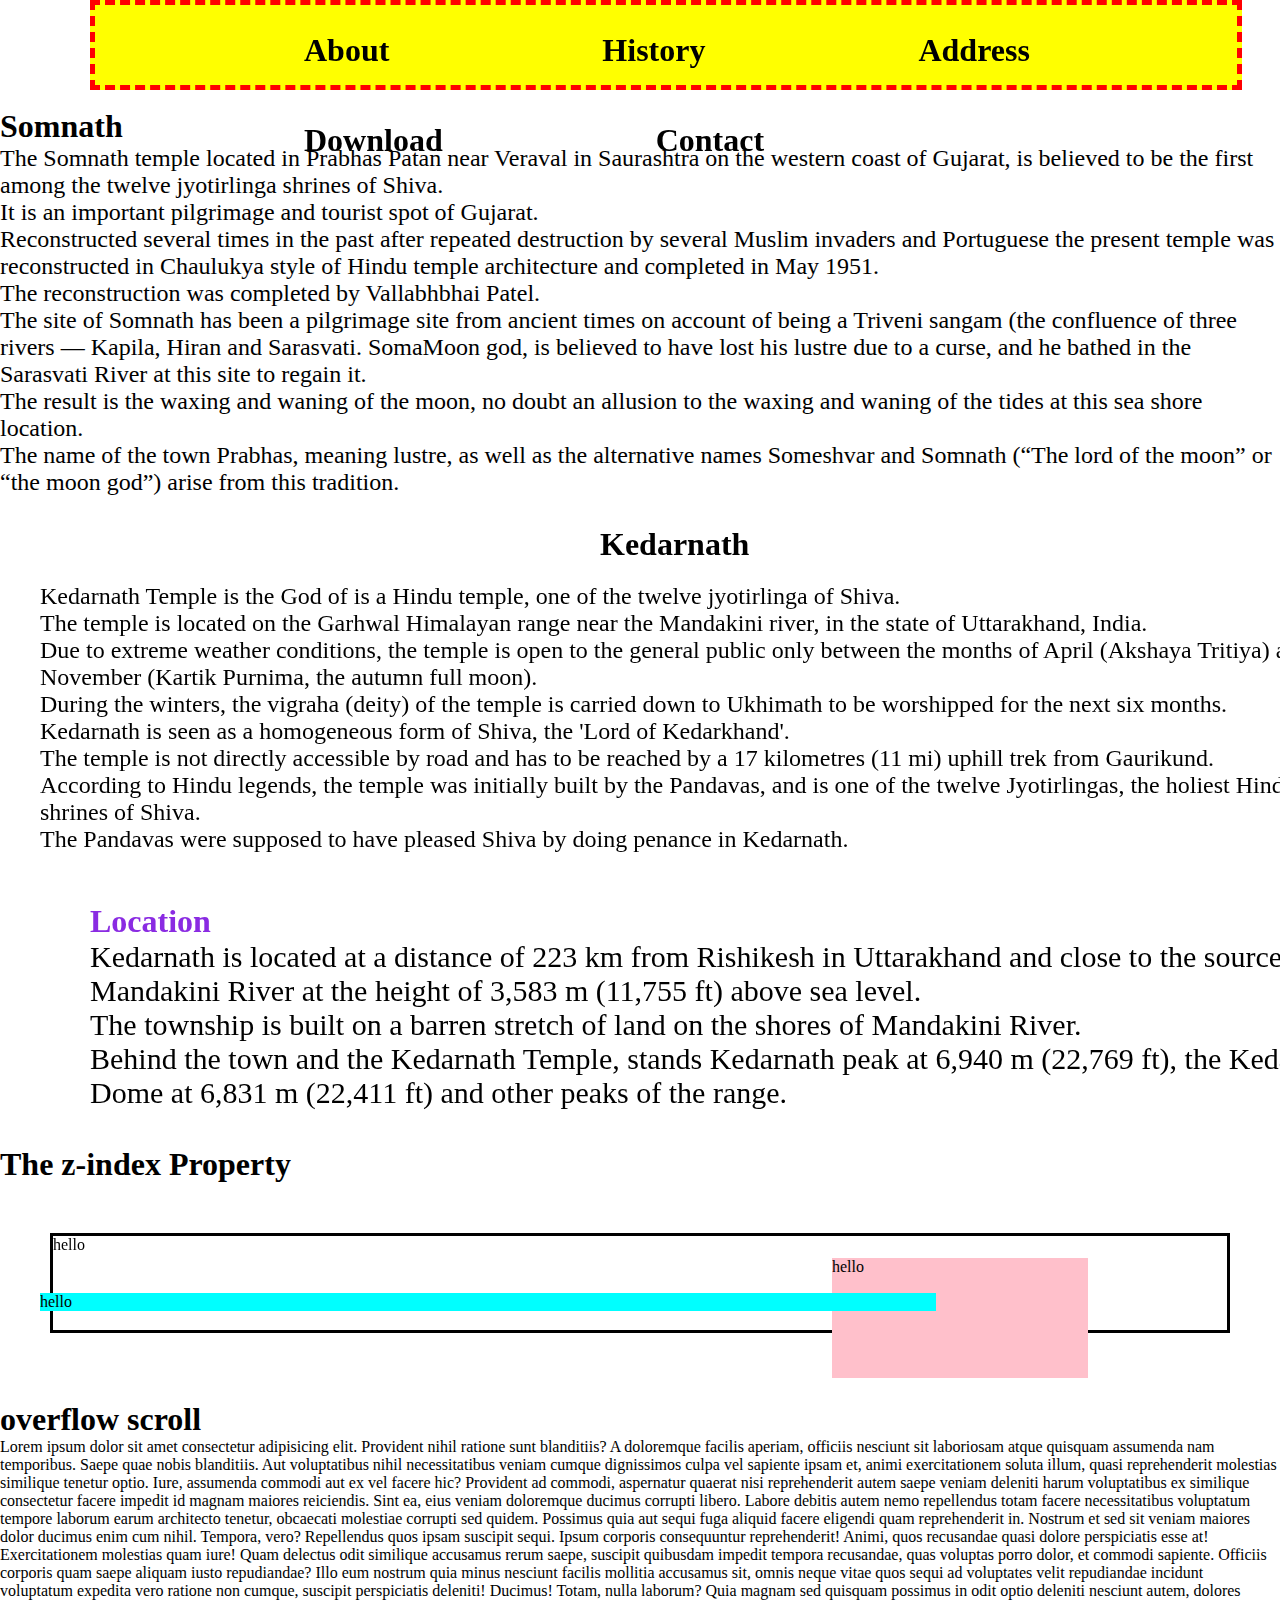
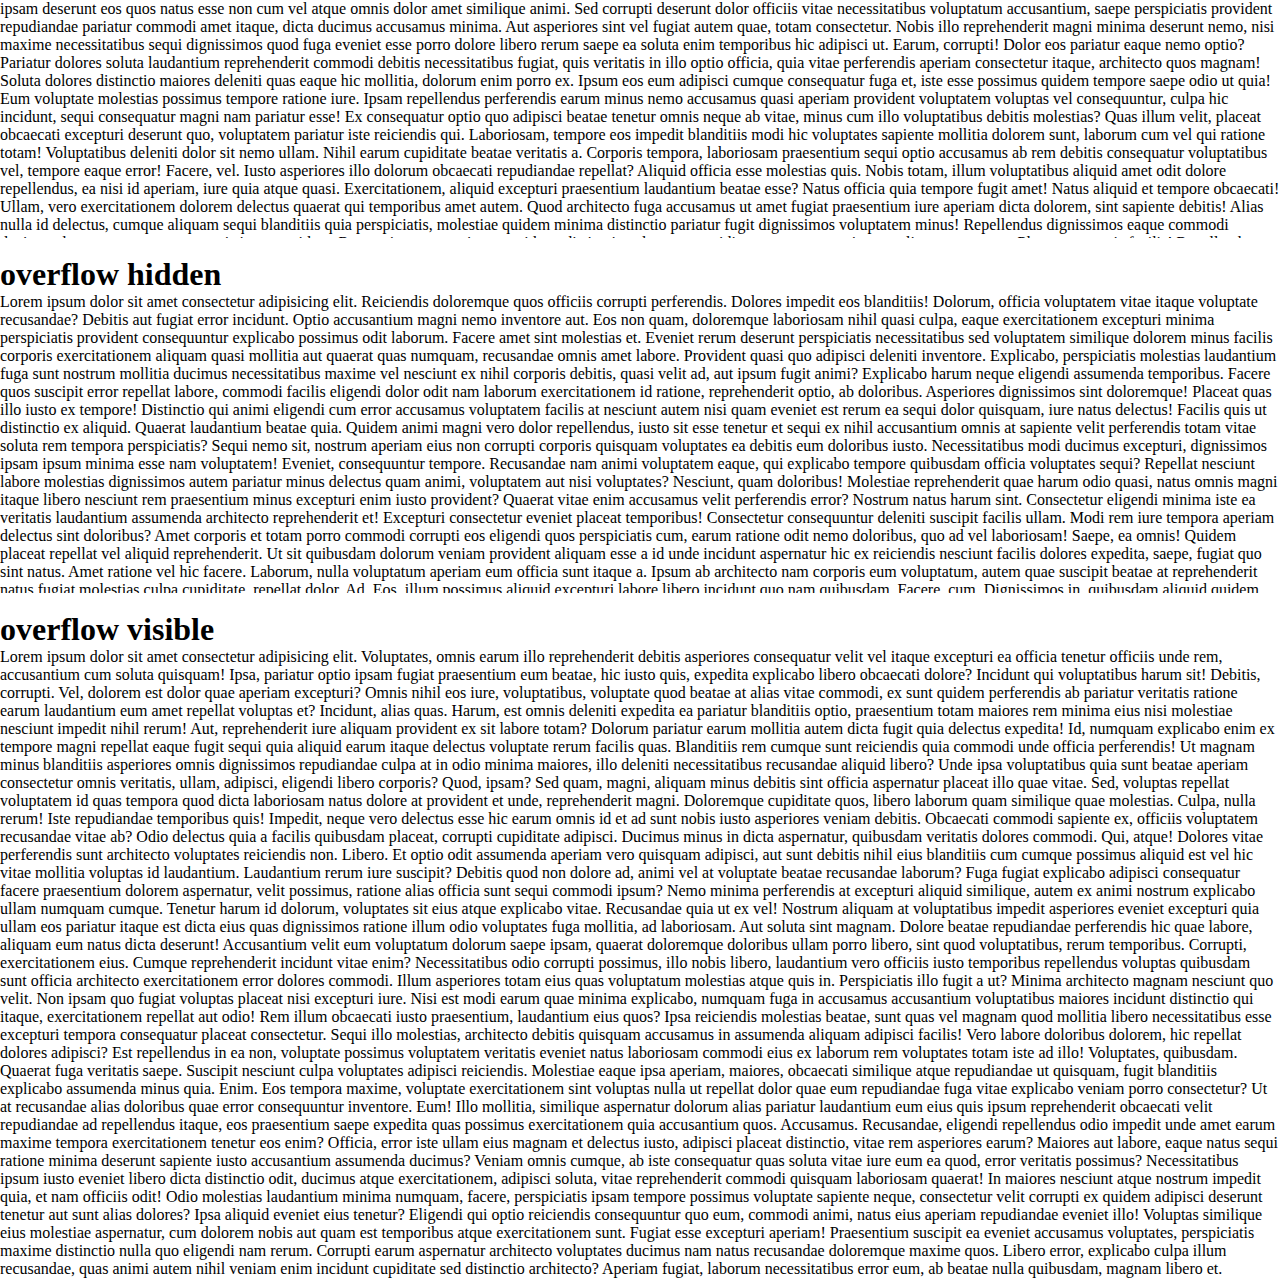
==== index.html @ 22739f43 "first commit" ====
<!DOCTYPE html>
<html lang="en">

<head>
    <meta charset="UTF-8">
    <meta name="viewport" content="width=device-width, initial-scale=1.0">
    <title>Document</title>
    <link rel="stylesheet" href="styles.css">
</head>

<body>
    <div class="navbar">
        <a href="#">About</a>
        <a href="#">History</a>
        <a href="#">Address</a>
        <a href="#">Download</a>
        <a href="#">Contact</a>
    </div>
    <br><br><br><br><br><br>


    <h1>Somnath</h1>
    <div class="main">
        <p>The Somnath temple located in Prabhas Patan near Veraval in Saurashtra on the western coast of Gujarat, is
            believed to be the first among the twelve jyotirlinga shrines of Shiva. <br>It is an important pilgrimage
            and tourist spot of Gujarat. <br>Reconstructed several times in the past after repeated destruction by
            several Muslim invaders and Portuguese the present temple was reconstructed in Chaulukya style of Hindu
            temple architecture and completed in May 1951. <br>The reconstruction was completed by Vallabhbhai Patel.
            <br> The site of Somnath has been a pilgrimage site from ancient times on account of being a Triveni sangam
            (the confluence of three rivers — Kapila, Hiran and Sarasvati. SomaMoon god, is believed to have lost his
            lustre due to a curse, and he bathed in the Sarasvati River at this site to regain it. <br> The result is
            the waxing and waning of the moon, no doubt an allusion to the waxing and waning of the tides at this sea
            shore location. <br>The name of the town Prabhas, meaning lustre, as well as the alternative names Someshvar
            and Somnath (“The lord of the moon” or “the moon god”) arise from this tradition.</p>
    </div>

    <div class="parent">
        <h1>
            Kedarnath

        </h1>


        <p> Kedarnath Temple is the God of is a Hindu temple, one of the twelve jyotirlinga of Shiva. <br>The temple is
            located on the Garhwal Himalayan range near the Mandakini river, in the state of Uttarakhand, India. <br>
            Due to extreme weather conditions, the temple is open to the general public only between the months of April
            (Akshaya Tritiya) and November (Kartik Purnima, the autumn full moon). <br> During the winters, the vigraha
            (deity) of the temple is carried down to Ukhimath to be worshipped for the next six months. Kedarnath is
            seen as a homogeneous form of Shiva, the 'Lord of Kedarkhand'. <br>

            The temple is not directly accessible by road and has to be reached by a 17 kilometres (11 mi) uphill trek
            from Gaurikund. <br> According to Hindu legends, the temple was initially built by the Pandavas, and is one
            of the twelve Jyotirlingas, the holiest Hindu shrines of Shiva. <br> The Pandavas were supposed to have
            pleased Shiva by doing penance in Kedarnath.</p>
    </div>
    <div class="child">
        <h1>Location

        </h1>
        <div class="child1">
            <p>Kedarnath is located at a distance of 223 km from Rishikesh in Uttarakhand and close to the source of the
                Mandakini River at the height of 3,583 m (11,755 ft) above sea level. <br>The township is built on a
                barren stretch of land on the shores of Mandakini River. <br>Behind the town and the Kedarnath Temple,
                stands Kedarnath peak at 6,940 m (22,769 ft), the Kedar Dome at 6,831 m (22,411 ft) and other peaks of
                the range. <br></p>
        </div>






    </div>
    <br><br><br><br><br><br><br><br><br><br><br><br><br><br><br><br><br>

    <h1>The z-index Property</h1>

    <div class="wow">
        <div class="box1">hello</div>
        <div class="box2">hello </div>
        <div class="box3">hello</div>
    </div>
    <br>
    <h1>overflow scroll</h1>
    <div class="sroll">
        <p>Lorem ipsum dolor sit amet consectetur adipisicing elit. Provident nihil ratione sunt blanditiis? A
            doloremque facilis aperiam, officiis nesciunt sit laboriosam atque quisquam assumenda nam temporibus. Saepe
            quae nobis blanditiis.
            Aut voluptatibus nihil necessitatibus veniam cumque dignissimos culpa vel sapiente ipsam et, animi
            exercitationem soluta illum, quasi reprehenderit molestias similique tenetur optio. Iure, assumenda commodi
            aut ex vel facere hic?
            Provident ad commodi, aspernatur quaerat nisi reprehenderit autem saepe veniam deleniti harum voluptatibus
            ex similique consectetur facere impedit id magnam maiores reiciendis. Sint ea, eius veniam doloremque
            ducimus corrupti libero.
            Labore debitis autem nemo repellendus totam facere necessitatibus voluptatum tempore laborum earum
            architecto tenetur, obcaecati molestiae corrupti sed quidem. Possimus quia aut sequi fuga aliquid facere
            eligendi quam reprehenderit in.
            Nostrum et sed sit veniam maiores dolor ducimus enim cum nihil. Tempora, vero? Repellendus quos ipsam
            suscipit sequi. Ipsum corporis consequuntur reprehenderit! Animi, quos recusandae quasi dolore perspiciatis
            esse at!
            Exercitationem molestias quam iure! Quam delectus odit similique accusamus rerum saepe, suscipit quibusdam
            impedit tempora recusandae, quas voluptas porro dolor, et commodi sapiente. Officiis corporis quam saepe
            aliquam iusto repudiandae?
            Illo eum nostrum quia minus nesciunt facilis mollitia accusamus sit, omnis neque vitae quos sequi ad
            voluptates velit repudiandae incidunt voluptatum expedita vero ratione non cumque, suscipit perspiciatis
            deleniti! Ducimus!
            Totam, nulla laborum? Quia magnam sed quisquam possimus in odit optio deleniti nesciunt autem, dolores ipsam
            deserunt eos quos natus esse non cum vel atque omnis dolor amet similique animi.
            Sed corrupti deserunt dolor officiis vitae necessitatibus voluptatum accusantium, saepe perspiciatis
            provident repudiandae pariatur commodi amet itaque, dicta ducimus accusamus minima. Aut asperiores sint vel
            fugiat autem quae, totam consectetur.
            Nobis illo reprehenderit magni minima deserunt nemo, nisi maxime necessitatibus sequi dignissimos quod fuga
            eveniet esse porro dolore libero rerum saepe ea soluta enim temporibus hic adipisci ut. Earum, corrupti!
            Dolor eos pariatur eaque nemo optio? Pariatur dolores soluta laudantium reprehenderit commodi debitis
            necessitatibus fugiat, quis veritatis in illo optio officia, quia vitae perferendis aperiam consectetur
            itaque, architecto quos magnam!
            Soluta dolores distinctio maiores deleniti quas eaque hic mollitia, dolorum enim porro ex. Ipsum eos eum
            adipisci cumque consequatur fuga et, iste esse possimus quidem tempore saepe odio ut quia!
            Eum voluptate molestias possimus tempore ratione iure. Ipsam repellendus perferendis earum minus nemo
            accusamus quasi aperiam provident voluptatem voluptas vel consequuntur, culpa hic incidunt, sequi
            consequatur magni nam pariatur esse!
            Ex consequatur optio quo adipisci beatae tenetur omnis neque ab vitae, minus cum illo voluptatibus debitis
            molestias? Quas illum velit, placeat obcaecati excepturi deserunt quo, voluptatem pariatur iste reiciendis
            qui.
            Laboriosam, tempore eos impedit blanditiis modi hic voluptates sapiente mollitia dolorem sunt, laborum cum
            vel qui ratione totam! Voluptatibus deleniti dolor sit nemo ullam. Nihil earum cupiditate beatae veritatis
            a.
            Corporis tempora, laboriosam praesentium sequi optio accusamus ab rem debitis consequatur voluptatibus vel,
            tempore eaque error! Facere, vel. Iusto asperiores illo dolorum obcaecati repudiandae repellat? Aliquid
            officia esse molestias quis.
            Nobis totam, illum voluptatibus aliquid amet odit dolore repellendus, ea nisi id aperiam, iure quia atque
            quasi. Exercitationem, aliquid excepturi praesentium laudantium beatae esse? Natus officia quia tempore
            fugit amet!
            Natus aliquid et tempore obcaecati! Ullam, vero exercitationem dolorem delectus quaerat qui temporibus amet
            autem. Quod architecto fuga accusamus ut amet fugiat praesentium iure aperiam dicta dolorem, sint sapiente
            debitis!
            Alias nulla id delectus, cumque aliquam sequi blanditiis quia perspiciatis, molestiae quidem minima
            distinctio pariatur fugit dignissimos voluptatem minus! Repellendus dignissimos eaque commodi ducimus
            deserunt natus neque omnis itaque quidem.
            Rem ratione ea aperiam provident, distinctio soluta, est cupiditate vero nostrum itaque, aliquam magnam.
            Placeat, corporis facilis! Repellendus veniam dolorem, deleniti saepe asperiores delectus dignissimos,
            ratione, suscipit neque pariatur recusandae.
            Voluptatem saepe libero quidem soluta ipsam quas deserunt fugit explicabo ipsa eaque ut nihil, similique at
            odio aperiam aliquam necessitatibus illum dolorem. Praesentium, possimus reprehenderit harum necessitatibus
            quidem ratione at.
            Corporis voluptatum iure asperiores obcaecati itaque voluptas nostrum non beatae, optio temporibus alias
            repellat nulla sint maiores accusamus tenetur fuga hic reprehenderit eaque porro doloremque facere
            voluptatem architecto praesentium. Delectus?
            Dolore facere minima assumenda, voluptatem animi in reprehenderit laudantium ut repudiandae, quam iure
            ducimus incidunt dignissimos ad iste quos accusantium architecto quae! Consequatur optio rerum deleniti
            dignissimos vero voluptates dolores.
            Explicabo fugit alias expedita reprehenderit, quibusdam obcaecati sunt eum quidem ipsam recusandae corrupti
            reiciendis. Veritatis iusto possimus magnam in fugit, minus ab commodi facilis expedita iure repudiandae cum
            explicabo alias.
            Suscipit repudiandae illum mollitia eaque placeat repellat, iusto impedit fugit adipisci! Eveniet tempora
            necessitatibus pariatur amet ex. Fugiat fugit ipsum, consequatur velit, fuga distinctio perferendis
            laudantium quis similique dolor debitis?
            Expedita consequuntur dolorum, asperiores placeat sed, tempora accusamus quas at molestiae repellat
            doloremque? Sequi enim nisi dignissimos velit consequatur voluptas in iusto, sapiente laudantium quas optio
            eligendi dolorum! Blanditiis, quisquam.
            Accusantium reprehenderit ut magnam? Fugit natus dicta earum optio laboriosam officia impedit reiciendis
            totam? Est dolore eius, iure voluptatibus omnis aliquam quo fugit atque soluta perferendis eaque quasi, ex
            eligendi!
            Labore ea tenetur sequi qui et repellat eos, rem magnam, maiores possimus natus minus aliquam error porro
            accusamus libero excepturi saepe dicta omnis? Molestiae mollitia odit in et iusto voluptatum?
            Nostrum, modi quae sapiente sed saepe neque magni fugiat nemo voluptates perferendis, nulla fugit quia fuga?
            Eius, repellat enim? Aliquam quae recusandae, iusto porro magnam ipsa praesentium. Quisquam, velit sunt?
            Distinctio in ipsa maxime facilis, explicabo, atque quia, tempore provident neque officia exercitationem
            voluptas animi. Quia asperiores, numquam qui saepe et fuga quasi tenetur explicabo natus quo tempore ipsum
            similique!</p>
    </div>
    
    <br>


    <h1>overflow hidden</h1>
    <div class="hidden">
    <p>Lorem ipsum dolor sit amet consectetur adipisicing elit. Reiciendis doloremque quos officiis corrupti
        perferendis. Dolores impedit eos blanditiis! Dolorum, officia voluptatem vitae itaque voluptate recusandae?
        Debitis aut fugiat error incidunt.
        Optio accusantium magni nemo inventore aut. Eos non quam, doloremque laboriosam nihil quasi culpa, eaque
        exercitationem excepturi minima perspiciatis provident consequuntur explicabo possimus odit laborum. Facere amet
        sint molestias et.
        Eveniet rerum deserunt perspiciatis necessitatibus sed voluptatem similique dolorem minus facilis corporis
        exercitationem aliquam quasi mollitia aut quaerat quas numquam, recusandae omnis amet labore. Provident quasi
        quo adipisci deleniti inventore.
        Explicabo, perspiciatis molestias laudantium fuga sunt nostrum mollitia ducimus necessitatibus maxime vel
        nesciunt ex nihil corporis debitis, quasi velit ad, aut ipsum fugit animi? Explicabo harum neque eligendi
        assumenda temporibus.
        Facere quos suscipit error repellat labore, commodi facilis eligendi dolor odit nam laborum exercitationem id
        ratione, reprehenderit optio, ab doloribus. Asperiores dignissimos sint doloremque! Placeat quas illo iusto ex
        tempore!
        Distinctio qui animi eligendi cum error accusamus voluptatem facilis at nesciunt autem nisi quam eveniet est
        rerum ea sequi dolor quisquam, iure natus delectus! Facilis quis ut distinctio ex aliquid.
        Quaerat laudantium beatae quia. Quidem animi magni vero dolor repellendus, iusto sit esse tenetur et sequi ex
        nihil accusantium omnis at sapiente velit perferendis totam vitae soluta rem tempora perspiciatis?
        Sequi nemo sit, nostrum aperiam eius non corrupti corporis quisquam voluptates ea debitis eum doloribus iusto.
        Necessitatibus modi ducimus excepturi, dignissimos ipsam ipsum minima esse nam voluptatem! Eveniet, consequuntur
        tempore.
        Recusandae nam animi voluptatem eaque, qui explicabo tempore quibusdam officia voluptates sequi? Repellat
        nesciunt labore molestias dignissimos autem pariatur minus delectus quam animi, voluptatem aut nisi voluptates?
        Nesciunt, quam doloribus!
        Molestiae reprehenderit quae harum odio quasi, natus omnis magni itaque libero nesciunt rem praesentium minus
        excepturi enim iusto provident? Quaerat vitae enim accusamus velit perferendis error? Nostrum natus harum sint.
        Consectetur eligendi minima iste ea veritatis laudantium assumenda architecto reprehenderit et! Excepturi
        consectetur eveniet placeat temporibus! Consectetur consequuntur deleniti suscipit facilis ullam. Modi rem iure
        tempora aperiam delectus sint doloribus?
        Amet corporis et totam porro commodi corrupti eos eligendi quos perspiciatis cum, earum ratione odit nemo
        doloribus, quo ad vel laboriosam! Saepe, ea omnis! Quidem placeat repellat vel aliquid reprehenderit.
        Ut sit quibusdam dolorum veniam provident aliquam esse a id unde incidunt aspernatur hic ex reiciendis nesciunt
        facilis dolores expedita, saepe, fugiat quo sint natus. Amet ratione vel hic facere.
        Laborum, nulla voluptatum aperiam eum officia sunt itaque a. Ipsum ab architecto nam corporis eum voluptatum,
        autem quae suscipit beatae at reprehenderit natus fugiat molestias culpa cupiditate, repellat dolor. Ad.
        Eos, illum possimus aliquid excepturi labore libero incidunt quo nam quibusdam. Facere, cum. Dignissimos in,
        quibusdam aliquid quidem omnis hic qui atque distinctio? Commodi, doloremque porro delectus quaerat in velit?
        Quaerat in, excepturi, architecto dicta natus molestias dolore vel et, a amet atque neque? Alias rem odio fugiat
        nulla reiciendis accusantium exercitationem hic, esse inventore doloribus cumque, sit quam itaque!
        Iste temporibus illum itaque id similique aliquid cupiditate incidunt impedit, aspernatur suscipit at natus a
        autem iure voluptates quisquam commodi tenetur. Quis laborum, cupiditate qui sed voluptatem nesciunt! Hic, sunt.
        Tempore amet odio deserunt magni unde, placeat commodi necessitatibus, enim iusto ipsum deleniti consectetur
        sint accusamus aperiam pariatur quo praesentium! Iusto quasi autem eos quia ex praesentium, aliquam tenetur
        nihil.
        Nam suscipit sunt fugit unde perferendis, obcaecati pariatur laudantium neque nemo, dignissimos distinctio ab
        ducimus ad assumenda possimus vel dolore. Modi alias quia aliquid vel, ratione quo vero quam rem!
        Tenetur quam provident delectus? Deserunt repudiandae vitae optio exercitationem pariatur cumque quis omnis nam
        rem placeat doloremque non esse a magnam quod expedita at nulla, voluptates laborum veniam amet alias.
        Voluptate ullam odio molestiae quia asperiores eveniet tenetur? Adipisci accusamus harum nihil et expedita
        minima deserunt. Adipisci est eaque hic nam quaerat? Sapiente cupiditate quo id impedit labore velit! Est?
        In expedita sunt aliquam incidunt necessitatibus quod, tenetur saepe cupiditate minima vitae? Veritatis
        blanditiis distinctio, molestiae repellendus nesciunt atque voluptatum, magnam laboriosam vero aspernatur
        deserunt voluptatibus, et fugiat expedita ipsa?
        Soluta nostrum labore aliquid ipsa qui totam accusantium ut officiis consequatur fugit mollitia voluptatibus
        illo placeat culpa eveniet omnis ab laudantium sequi obcaecati at, cupiditate harum ex eligendi. Iure, aperiam?
        Laboriosam sunt nam maxime iure sit quos quibusdam magnam minus nulla dignissimos cum tenetur pariatur dicta
        sequi enim similique reiciendis, delectus repudiandae! Sed expedita iure modi in dolor eum eius.
        A sint dignissimos rem ullam rerum, quisquam quibusdam sed aliquid necessitatibus adipisci ut sapiente ducimus
        totam voluptas repudiandae beatae assumenda nihil, magni voluptate omnis nemo quaerat. Voluptates dolorum esse
        quaerat.
        Numquam nobis corporis dignissimos quas esse eos sit adipisci. Quas, culpa iure mollitia odit officiis quidem
        numquam laborum dolore delectus. Aliquam corrupti amet animi quaerat quod iste! Sint, officia possimus.
        Fugit modi aliquam adipisci quisquam voluptatibus quibusdam quae soluta ipsum nemo rerum reiciendis eligendi
        molestiae debitis laborum magni, magnam expedita ea dicta cum nam exercitationem? Exercitationem, nesciunt. At,
        corrupti eaque.
        Possimus, autem distinctio sit saepe ipsum tempore ducimus officiis in dolor excepturi ut non culpa quo tempora
        quam nam molestiae ipsa totam enim inventore! Exercitationem at doloribus consequuntur illum culpa.
        Eos accusamus error ullam maxime porro illum quis dicta hic corporis, suscipit repellat ea reprehenderit beatae
        perspiciatis optio nisi ipsa veritatis architecto mollitia, alias exercitationem blanditiis aut. Facere,
        deserunt voluptas.
        Fugiat, similique autem cum eos expedita debitis animi adipisci totam sunt placeat possimus sapiente quam
        assumenda cupiditate praesentium accusamus, aperiam repellat voluptates nam. Aperiam modi sit, quibusdam quidem
        quas voluptatibus!</p>
       </div> </body>
       <br>

       <h1>overflow  visible

       </h1>
       <div class="visible">
        <p>Lorem ipsum dolor sit amet consectetur adipisicing elit. Voluptates, omnis earum illo reprehenderit debitis asperiores consequatur velit vel itaque excepturi ea officia tenetur officiis unde rem, accusantium cum soluta quisquam!
        Ipsa, pariatur optio ipsam fugiat praesentium eum beatae, hic iusto quis, expedita explicabo libero obcaecati dolore? Incidunt qui voluptatibus harum sit! Debitis, corrupti. Vel, dolorem est dolor quae aperiam excepturi?
        Omnis nihil eos iure, voluptatibus, voluptate quod beatae at alias vitae commodi, ex sunt quidem perferendis ab pariatur veritatis ratione earum laudantium eum amet repellat voluptas et? Incidunt, alias quas.
        Harum, est omnis deleniti expedita ea pariatur blanditiis optio, praesentium totam maiores rem minima eius nisi molestiae nesciunt impedit nihil rerum! Aut, reprehenderit iure aliquam provident ex sit labore totam?
        Dolorum pariatur earum mollitia autem dicta fugit quia delectus expedita! Id, numquam explicabo enim ex tempore magni repellat eaque fugit sequi quia aliquid earum itaque delectus voluptate rerum facilis quas.
        Blanditiis rem cumque sunt reiciendis quia commodi unde officia perferendis! Ut magnam minus blanditiis asperiores omnis dignissimos repudiandae culpa at in odio minima maiores, illo deleniti necessitatibus recusandae aliquid libero?
        Unde ipsa voluptatibus quia sunt beatae aperiam consectetur omnis veritatis, ullam, adipisci, eligendi libero corporis? Quod, ipsam? Sed quam, magni, aliquam minus debitis sint officia aspernatur placeat illo quae vitae.
        Sed, voluptas repellat voluptatem id quas tempora quod dicta laboriosam natus dolore at provident et unde, reprehenderit magni. Doloremque cupiditate quos, libero laborum quam similique quae molestias. Culpa, nulla rerum!
        Iste repudiandae temporibus quis! Impedit, neque vero delectus esse hic earum omnis id et ad sunt nobis iusto asperiores veniam debitis. Obcaecati commodi sapiente ex, officiis voluptatem recusandae vitae ab?
        Odio delectus quia a facilis quibusdam placeat, corrupti cupiditate adipisci. Ducimus minus in dicta aspernatur, quibusdam veritatis dolores commodi. Qui, atque! Dolores vitae perferendis sunt architecto voluptates reiciendis non. Libero.
        Et optio odit assumenda aperiam vero quisquam adipisci, aut sunt debitis nihil eius blanditiis cum cumque possimus aliquid est vel hic vitae mollitia voluptas id laudantium. Laudantium rerum iure suscipit?
        Debitis quod non dolore ad, animi vel at voluptate beatae recusandae laborum? Fuga fugiat explicabo adipisci consequatur facere praesentium dolorem aspernatur, velit possimus, ratione alias officia sunt sequi commodi ipsum?
        Nemo minima perferendis at excepturi aliquid similique, autem ex animi nostrum explicabo ullam numquam cumque. Tenetur harum id dolorum, voluptates sit eius atque explicabo vitae. Recusandae quia ut ex vel!
        Nostrum aliquam at voluptatibus impedit asperiores eveniet excepturi quia ullam eos pariatur itaque est dicta eius quas dignissimos ratione illum odio voluptates fuga mollitia, ad laboriosam. Aut soluta sint magnam.
        Dolore beatae repudiandae perferendis hic quae labore, aliquam eum natus dicta deserunt! Accusantium velit eum voluptatum dolorum saepe ipsam, quaerat doloremque doloribus ullam porro libero, sint quod voluptatibus, rerum temporibus.
        Corrupti, exercitationem eius. Cumque reprehenderit incidunt vitae enim? Necessitatibus odio corrupti possimus, illo nobis libero, laudantium vero officiis iusto temporibus repellendus voluptas quibusdam sunt officia architecto exercitationem error dolores commodi.
        Illum asperiores totam eius quas voluptatum molestias atque quis in. Perspiciatis illo fugit a ut? Minima architecto magnam nesciunt quo velit. Non ipsam quo fugiat voluptas placeat nisi excepturi iure.
        Nisi est modi earum quae minima explicabo, numquam fuga in accusamus accusantium voluptatibus maiores incidunt distinctio qui itaque, exercitationem repellat aut odio! Rem illum obcaecati iusto praesentium, laudantium eius quos?
        Ipsa reiciendis molestias beatae, sunt quas vel magnam quod mollitia libero necessitatibus esse excepturi tempora consequatur placeat consectetur. Sequi illo molestias, architecto debitis quisquam accusamus in assumenda aliquam adipisci facilis!
        Vero labore doloribus dolorem, hic repellat dolores adipisci? Est repellendus in ea non, voluptate possimus voluptatem veritatis eveniet natus laboriosam commodi eius ex laborum rem voluptates totam iste ad illo!
        Voluptates, quibusdam. Quaerat fuga veritatis saepe. Suscipit nesciunt culpa voluptates adipisci reiciendis. Molestiae eaque ipsa aperiam, maiores, obcaecati similique atque repudiandae ut quisquam, fugit blanditiis explicabo assumenda minus quia. Enim.
        Eos tempora maxime, voluptate exercitationem sint voluptas nulla ut repellat dolor quae eum repudiandae fuga vitae explicabo veniam porro consectetur? Ut at recusandae alias doloribus quae error consequuntur inventore. Eum!
        Illo mollitia, similique aspernatur dolorum alias pariatur laudantium eum eius quis ipsum reprehenderit obcaecati velit repudiandae ad repellendus itaque, eos praesentium saepe expedita quas possimus exercitationem quia accusantium quos. Accusamus.
        Recusandae, eligendi repellendus odio impedit unde amet earum maxime tempora exercitationem tenetur eos enim? Officia, error iste ullam eius magnam et delectus iusto, adipisci placeat distinctio, vitae rem asperiores earum?
        Maiores aut labore, eaque natus sequi ratione minima deserunt sapiente iusto accusantium assumenda ducimus? Veniam omnis cumque, ab iste consequatur quas soluta vitae iure eum ea quod, error veritatis possimus?
        Necessitatibus ipsum iusto eveniet libero dicta distinctio odit, ducimus atque exercitationem, adipisci soluta, vitae reprehenderit commodi quisquam laboriosam quaerat! In maiores nesciunt atque nostrum impedit quia, et nam officiis odit!
        Odio molestias laudantium minima numquam, facere, perspiciatis ipsam tempore possimus voluptate sapiente neque, consectetur velit corrupti ex quidem adipisci deserunt tenetur aut sunt alias dolores? Ipsa aliquid eveniet eius tenetur?
        Eligendi qui optio reiciendis consequuntur quo eum, commodi animi, natus eius aperiam repudiandae eveniet illo! Voluptas similique eius molestiae aspernatur, cum dolorem nobis aut quam est temporibus atque exercitationem sunt.
        Fugiat esse excepturi aperiam! Praesentium suscipit ea eveniet accusamus voluptates, perspiciatis maxime distinctio nulla quo eligendi nam rerum. Corrupti earum aspernatur architecto voluptates ducimus nam natus recusandae doloremque maxime quos.
        Libero error, explicabo culpa illum recusandae, quas animi autem nihil veniam enim incidunt cupiditate sed distinctio architecto? Aperiam fugiat, laborum necessitatibus error eum, ab beatae nulla quibusdam, magnam libero et.</p>
       </div>
</html>
---- styles.css ----
*{margin: 0px;
padding: 0px;
box-sizing: border-box;}
.navbar {
    width: 90%;
    height: 90px;
    background-color: yellow;
position: fixed;
top: 0px;
left: 90px;
right: 20px;
border: 5px red dashed;
}
 
.navbar a{text-decoration: none;
text-align: center;font-size: xx-large;
margin-left: 209px;line-height: 90px;color: black;font-weight: 600; }




.main p {
    position: static;
    font-size: 20px;
    top: 20px;
    font-size: x-large;
}

.parent p {
    position: relative;
    top: 50px;
    left: 40px;
    font-size: x-large;
}

.parent h1 {
    position: relative;
    left: 600px;
    top: 30px;
}

.child {
    position: relative;
    top: 100px;
    left: 90px;
}

.child .child1 {
    position: absolute;
}

.child .child1 p {
    font-size: 30px;
    ;
}




.child h1 {
    font-size: xx-large;
    font-weight: 600;
    color: blueviolet;
}
.wow {
    position: relative;
  }
  
  .box1 {
    position: relative;
    z-index: 1;
    border: solid;
    height: 100px;
    margin: 50px;
  }
  
  .box2 {
    position: absolute;
    z-index: 2;
    background: pink;
    width: 20%;
    left: 65%;
    top: 25px;
    height: 120px;
    
  }
  
  .box3 {
    position: absolute;
    z-index: 3;
    background: cyan;
    width: 70%;
    left: 40px;
    top: 60px;
  }


  .hidden p{height: 300px;
width: 100%;
overflow: hidden;}

.sroll p{width: 100%;
    height: 400px;
    overflow: scroll;
}
.visible p {width: 100%;
height: 10pxpx;
overflow: visible;}
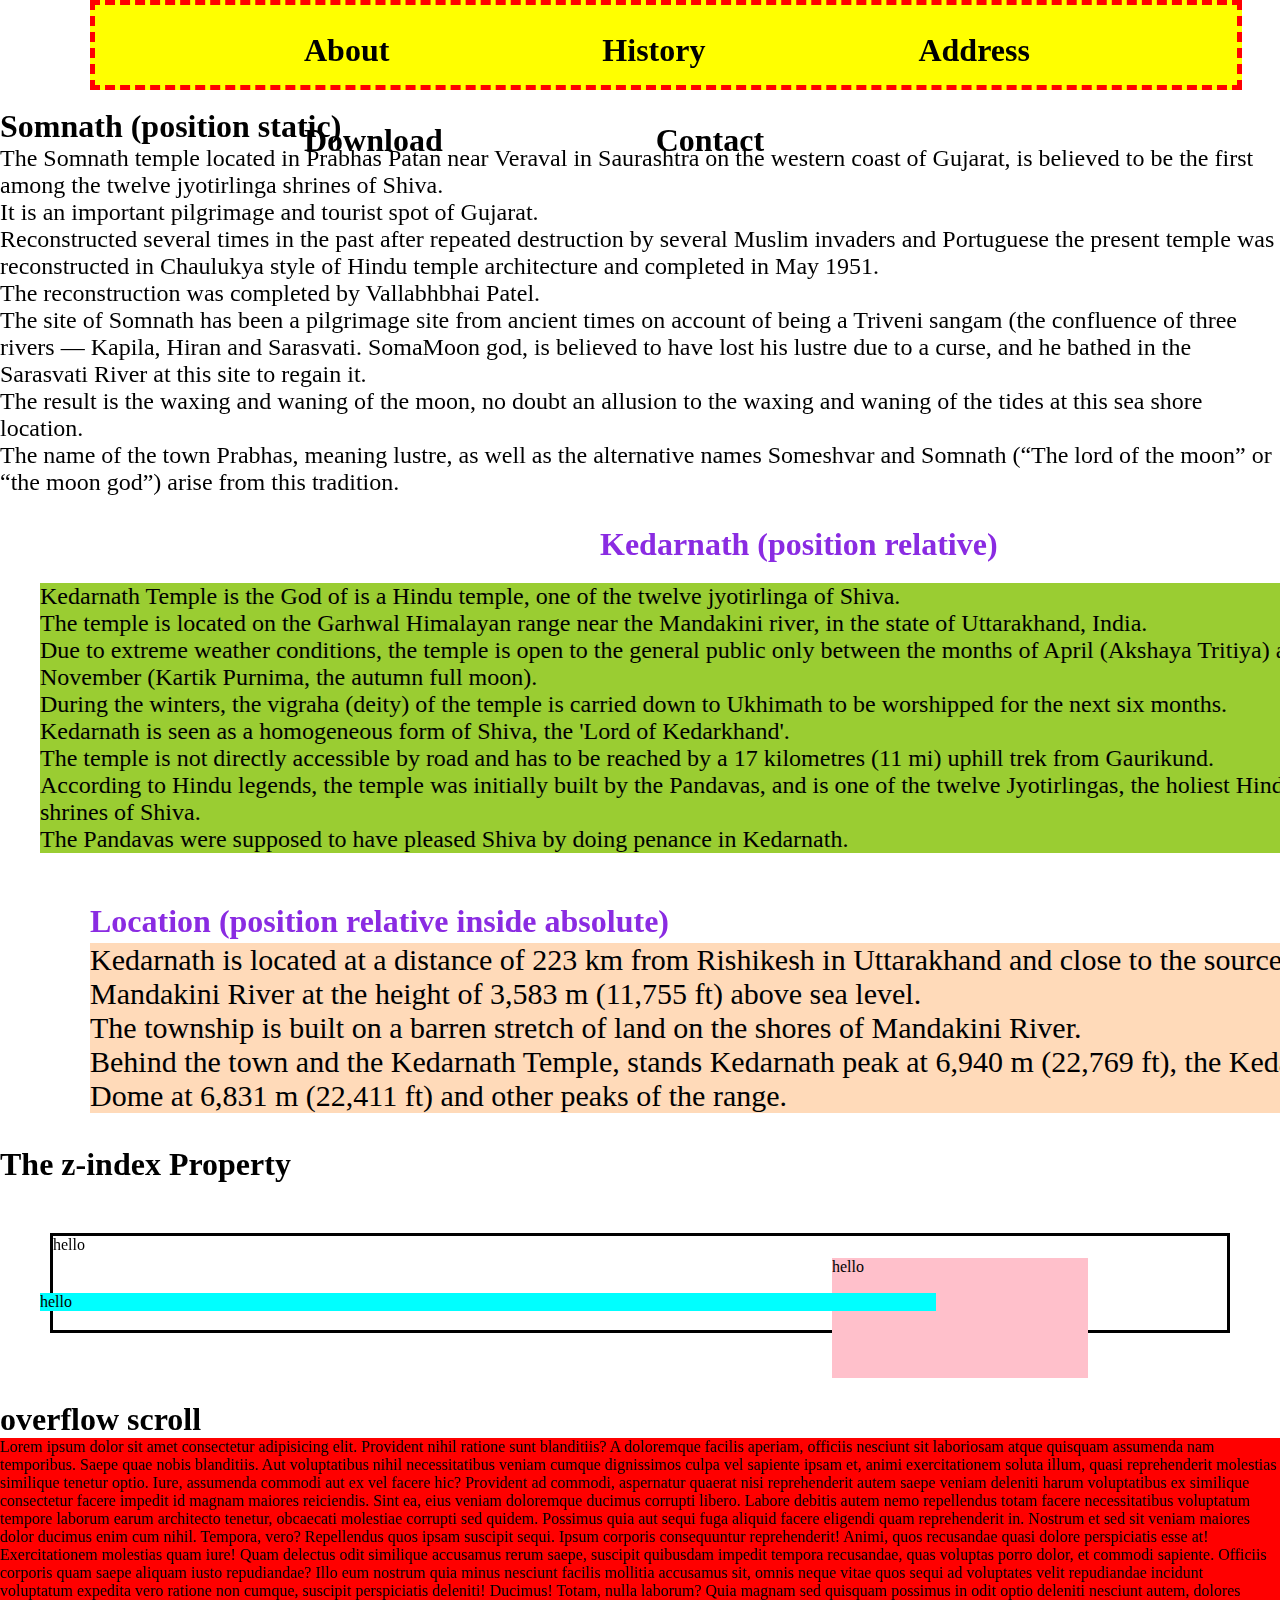
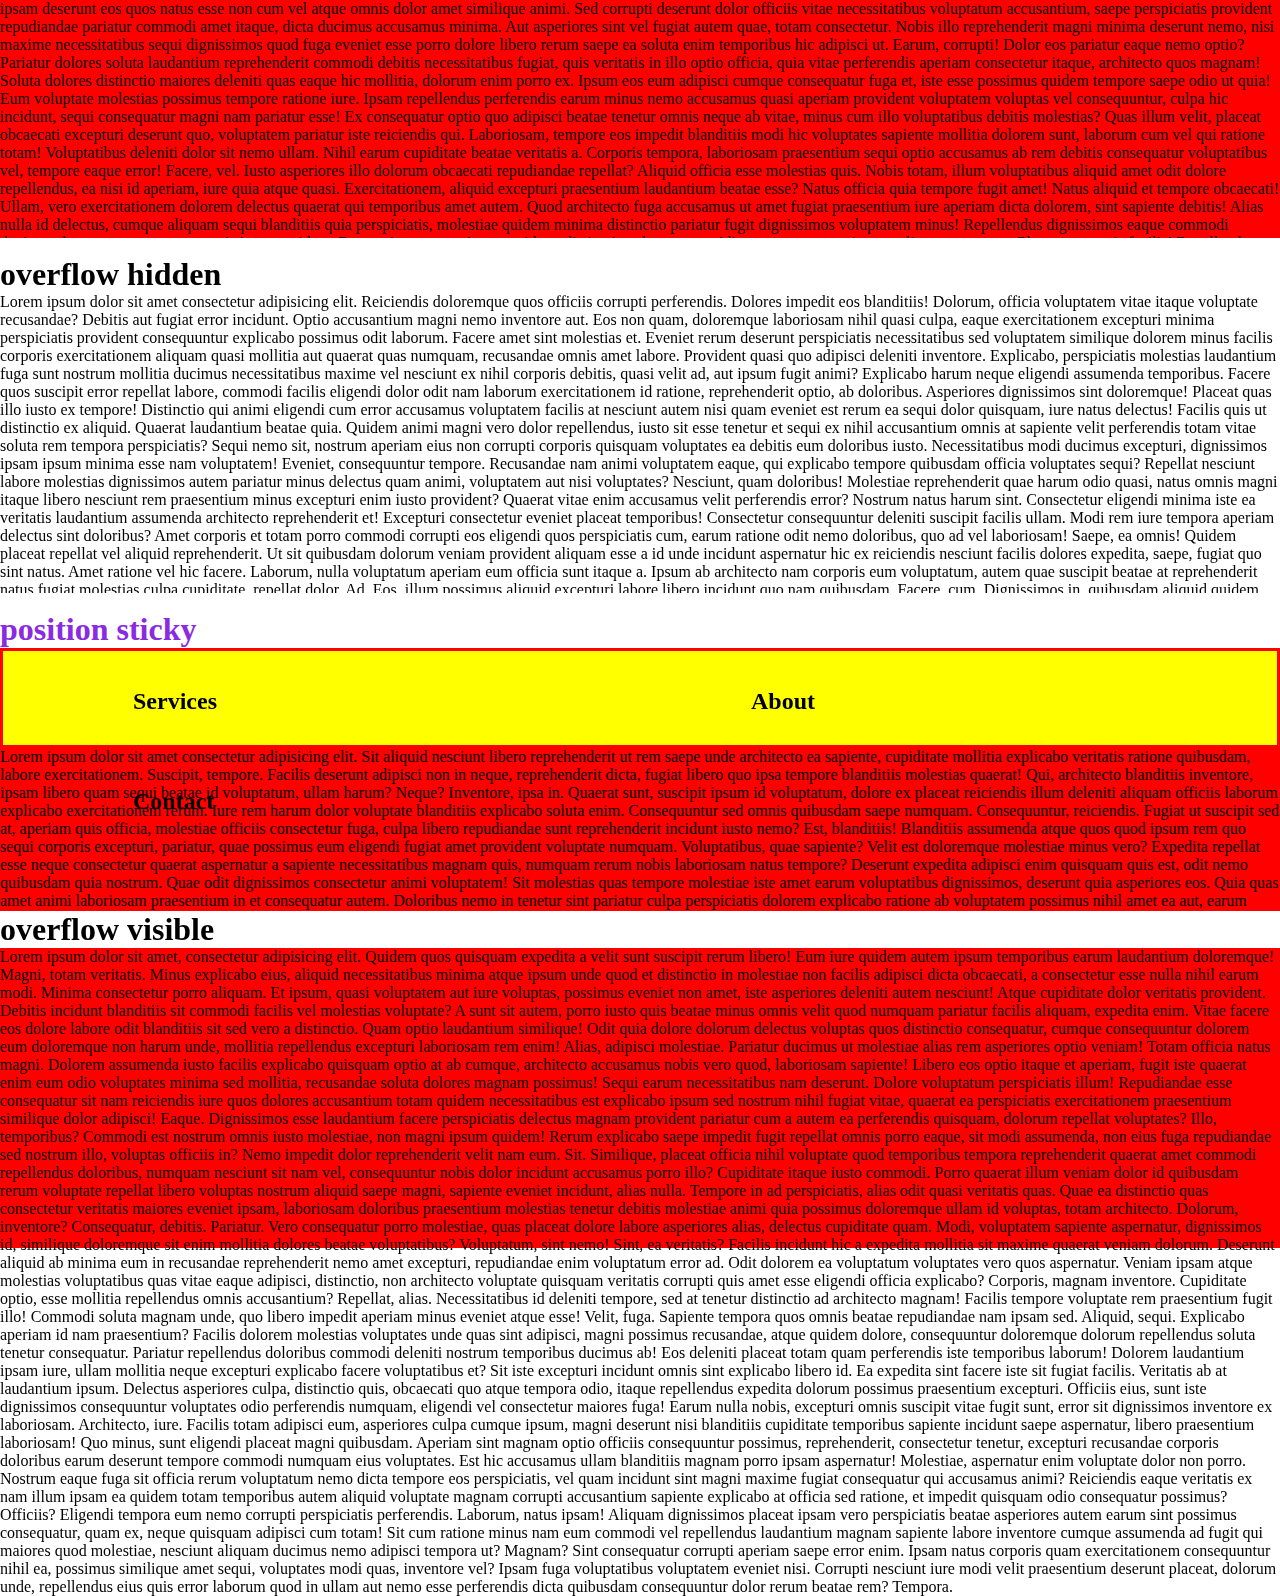
==== commit ae169915: "changes" ====
--- a/index.html
+++ b/index.html
@@ -9,6 +9,7 @@
 </head>
 
 <body>
+
     <div class="navbar">
         <a href="#">About</a>
         <a href="#">History</a>
@@ -19,7 +20,7 @@
     <br><br><br><br><br><br>
 
 
-    <h1>Somnath</h1>
+    <h1>Somnath (position static)</h1>
     <div class="main">
         <p>The Somnath temple located in Prabhas Patan near Veraval in Saurashtra on the western coast of Gujarat, is
             believed to be the first among the twelve jyotirlinga shrines of Shiva. <br>It is an important pilgrimage
@@ -31,12 +32,13 @@
             lustre due to a curse, and he bathed in the Sarasvati River at this site to regain it. <br> The result is
             the waxing and waning of the moon, no doubt an allusion to the waxing and waning of the tides at this sea
             shore location. <br>The name of the town Prabhas, meaning lustre, as well as the alternative names Someshvar
-            and Somnath (“The lord of the moon” or “the moon god”) arise from this tradition.</p>
+            and Somnath (“The lord of the moon” or “the moon god”) arise from this tradition.
+        </p>
     </div>
 
     <div class="parent">
         <h1>
-            Kedarnath
+            Kedarnath (position relative)
 
         </h1>
 
@@ -54,7 +56,7 @@
             pleased Shiva by doing penance in Kedarnath.</p>
     </div>
     <div class="child">
-        <h1>Location
+        <h1>Location (position relative inside absolute)
 
         </h1>
         <div class="child1">
@@ -169,125 +171,484 @@
             voluptas animi. Quia asperiores, numquam qui saepe et fuga quasi tenetur explicabo natus quo tempore ipsum
             similique!</p>
     </div>
-    
+
     <br>
 
 
     <h1>overflow hidden</h1>
     <div class="hidden">
-    <p>Lorem ipsum dolor sit amet consectetur adipisicing elit. Reiciendis doloremque quos officiis corrupti
-        perferendis. Dolores impedit eos blanditiis! Dolorum, officia voluptatem vitae itaque voluptate recusandae?
-        Debitis aut fugiat error incidunt.
-        Optio accusantium magni nemo inventore aut. Eos non quam, doloremque laboriosam nihil quasi culpa, eaque
-        exercitationem excepturi minima perspiciatis provident consequuntur explicabo possimus odit laborum. Facere amet
-        sint molestias et.
-        Eveniet rerum deserunt perspiciatis necessitatibus sed voluptatem similique dolorem minus facilis corporis
-        exercitationem aliquam quasi mollitia aut quaerat quas numquam, recusandae omnis amet labore. Provident quasi
-        quo adipisci deleniti inventore.
-        Explicabo, perspiciatis molestias laudantium fuga sunt nostrum mollitia ducimus necessitatibus maxime vel
-        nesciunt ex nihil corporis debitis, quasi velit ad, aut ipsum fugit animi? Explicabo harum neque eligendi
-        assumenda temporibus.
-        Facere quos suscipit error repellat labore, commodi facilis eligendi dolor odit nam laborum exercitationem id
-        ratione, reprehenderit optio, ab doloribus. Asperiores dignissimos sint doloremque! Placeat quas illo iusto ex
-        tempore!
-        Distinctio qui animi eligendi cum error accusamus voluptatem facilis at nesciunt autem nisi quam eveniet est
-        rerum ea sequi dolor quisquam, iure natus delectus! Facilis quis ut distinctio ex aliquid.
-        Quaerat laudantium beatae quia. Quidem animi magni vero dolor repellendus, iusto sit esse tenetur et sequi ex
-        nihil accusantium omnis at sapiente velit perferendis totam vitae soluta rem tempora perspiciatis?
-        Sequi nemo sit, nostrum aperiam eius non corrupti corporis quisquam voluptates ea debitis eum doloribus iusto.
-        Necessitatibus modi ducimus excepturi, dignissimos ipsam ipsum minima esse nam voluptatem! Eveniet, consequuntur
-        tempore.
-        Recusandae nam animi voluptatem eaque, qui explicabo tempore quibusdam officia voluptates sequi? Repellat
-        nesciunt labore molestias dignissimos autem pariatur minus delectus quam animi, voluptatem aut nisi voluptates?
-        Nesciunt, quam doloribus!
-        Molestiae reprehenderit quae harum odio quasi, natus omnis magni itaque libero nesciunt rem praesentium minus
-        excepturi enim iusto provident? Quaerat vitae enim accusamus velit perferendis error? Nostrum natus harum sint.
-        Consectetur eligendi minima iste ea veritatis laudantium assumenda architecto reprehenderit et! Excepturi
-        consectetur eveniet placeat temporibus! Consectetur consequuntur deleniti suscipit facilis ullam. Modi rem iure
-        tempora aperiam delectus sint doloribus?
-        Amet corporis et totam porro commodi corrupti eos eligendi quos perspiciatis cum, earum ratione odit nemo
-        doloribus, quo ad vel laboriosam! Saepe, ea omnis! Quidem placeat repellat vel aliquid reprehenderit.
-        Ut sit quibusdam dolorum veniam provident aliquam esse a id unde incidunt aspernatur hic ex reiciendis nesciunt
-        facilis dolores expedita, saepe, fugiat quo sint natus. Amet ratione vel hic facere.
-        Laborum, nulla voluptatum aperiam eum officia sunt itaque a. Ipsum ab architecto nam corporis eum voluptatum,
-        autem quae suscipit beatae at reprehenderit natus fugiat molestias culpa cupiditate, repellat dolor. Ad.
-        Eos, illum possimus aliquid excepturi labore libero incidunt quo nam quibusdam. Facere, cum. Dignissimos in,
-        quibusdam aliquid quidem omnis hic qui atque distinctio? Commodi, doloremque porro delectus quaerat in velit?
-        Quaerat in, excepturi, architecto dicta natus molestias dolore vel et, a amet atque neque? Alias rem odio fugiat
-        nulla reiciendis accusantium exercitationem hic, esse inventore doloribus cumque, sit quam itaque!
-        Iste temporibus illum itaque id similique aliquid cupiditate incidunt impedit, aspernatur suscipit at natus a
-        autem iure voluptates quisquam commodi tenetur. Quis laborum, cupiditate qui sed voluptatem nesciunt! Hic, sunt.
-        Tempore amet odio deserunt magni unde, placeat commodi necessitatibus, enim iusto ipsum deleniti consectetur
-        sint accusamus aperiam pariatur quo praesentium! Iusto quasi autem eos quia ex praesentium, aliquam tenetur
-        nihil.
-        Nam suscipit sunt fugit unde perferendis, obcaecati pariatur laudantium neque nemo, dignissimos distinctio ab
-        ducimus ad assumenda possimus vel dolore. Modi alias quia aliquid vel, ratione quo vero quam rem!
-        Tenetur quam provident delectus? Deserunt repudiandae vitae optio exercitationem pariatur cumque quis omnis nam
-        rem placeat doloremque non esse a magnam quod expedita at nulla, voluptates laborum veniam amet alias.
-        Voluptate ullam odio molestiae quia asperiores eveniet tenetur? Adipisci accusamus harum nihil et expedita
-        minima deserunt. Adipisci est eaque hic nam quaerat? Sapiente cupiditate quo id impedit labore velit! Est?
-        In expedita sunt aliquam incidunt necessitatibus quod, tenetur saepe cupiditate minima vitae? Veritatis
-        blanditiis distinctio, molestiae repellendus nesciunt atque voluptatum, magnam laboriosam vero aspernatur
-        deserunt voluptatibus, et fugiat expedita ipsa?
-        Soluta nostrum labore aliquid ipsa qui totam accusantium ut officiis consequatur fugit mollitia voluptatibus
-        illo placeat culpa eveniet omnis ab laudantium sequi obcaecati at, cupiditate harum ex eligendi. Iure, aperiam?
-        Laboriosam sunt nam maxime iure sit quos quibusdam magnam minus nulla dignissimos cum tenetur pariatur dicta
-        sequi enim similique reiciendis, delectus repudiandae! Sed expedita iure modi in dolor eum eius.
-        A sint dignissimos rem ullam rerum, quisquam quibusdam sed aliquid necessitatibus adipisci ut sapiente ducimus
-        totam voluptas repudiandae beatae assumenda nihil, magni voluptate omnis nemo quaerat. Voluptates dolorum esse
-        quaerat.
-        Numquam nobis corporis dignissimos quas esse eos sit adipisci. Quas, culpa iure mollitia odit officiis quidem
-        numquam laborum dolore delectus. Aliquam corrupti amet animi quaerat quod iste! Sint, officia possimus.
-        Fugit modi aliquam adipisci quisquam voluptatibus quibusdam quae soluta ipsum nemo rerum reiciendis eligendi
-        molestiae debitis laborum magni, magnam expedita ea dicta cum nam exercitationem? Exercitationem, nesciunt. At,
-        corrupti eaque.
-        Possimus, autem distinctio sit saepe ipsum tempore ducimus officiis in dolor excepturi ut non culpa quo tempora
-        quam nam molestiae ipsa totam enim inventore! Exercitationem at doloribus consequuntur illum culpa.
-        Eos accusamus error ullam maxime porro illum quis dicta hic corporis, suscipit repellat ea reprehenderit beatae
-        perspiciatis optio nisi ipsa veritatis architecto mollitia, alias exercitationem blanditiis aut. Facere,
-        deserunt voluptas.
-        Fugiat, similique autem cum eos expedita debitis animi adipisci totam sunt placeat possimus sapiente quam
-        assumenda cupiditate praesentium accusamus, aperiam repellat voluptates nam. Aperiam modi sit, quibusdam quidem
-        quas voluptatibus!</p>
-       </div> </body>
-       <br>
-
-       <h1>overflow  visible
+        <p>Lorem ipsum dolor sit amet consectetur adipisicing elit. Reiciendis doloremque quos officiis corrupti
+            perferendis. Dolores impedit eos blanditiis! Dolorum, officia voluptatem vitae itaque voluptate recusandae?
+            Debitis aut fugiat error incidunt.
+            Optio accusantium magni nemo inventore aut. Eos non quam, doloremque laboriosam nihil quasi culpa, eaque
+            exercitationem excepturi minima perspiciatis provident consequuntur explicabo possimus odit laborum. Facere
+            amet
+            sint molestias et.
+            Eveniet rerum deserunt perspiciatis necessitatibus sed voluptatem similique dolorem minus facilis corporis
+            exercitationem aliquam quasi mollitia aut quaerat quas numquam, recusandae omnis amet labore. Provident
+            quasi
+            quo adipisci deleniti inventore.
+            Explicabo, perspiciatis molestias laudantium fuga sunt nostrum mollitia ducimus necessitatibus maxime vel
+            nesciunt ex nihil corporis debitis, quasi velit ad, aut ipsum fugit animi? Explicabo harum neque eligendi
+            assumenda temporibus.
+            Facere quos suscipit error repellat labore, commodi facilis eligendi dolor odit nam laborum exercitationem
+            id
+            ratione, reprehenderit optio, ab doloribus. Asperiores dignissimos sint doloremque! Placeat quas illo iusto
+            ex
+            tempore!
+            Distinctio qui animi eligendi cum error accusamus voluptatem facilis at nesciunt autem nisi quam eveniet est
+            rerum ea sequi dolor quisquam, iure natus delectus! Facilis quis ut distinctio ex aliquid.
+            Quaerat laudantium beatae quia. Quidem animi magni vero dolor repellendus, iusto sit esse tenetur et sequi
+            ex
+            nihil accusantium omnis at sapiente velit perferendis totam vitae soluta rem tempora perspiciatis?
+            Sequi nemo sit, nostrum aperiam eius non corrupti corporis quisquam voluptates ea debitis eum doloribus
+            iusto.
+            Necessitatibus modi ducimus excepturi, dignissimos ipsam ipsum minima esse nam voluptatem! Eveniet,
+            consequuntur
+            tempore.
+            Recusandae nam animi voluptatem eaque, qui explicabo tempore quibusdam officia voluptates sequi? Repellat
+            nesciunt labore molestias dignissimos autem pariatur minus delectus quam animi, voluptatem aut nisi
+            voluptates?
+            Nesciunt, quam doloribus!
+            Molestiae reprehenderit quae harum odio quasi, natus omnis magni itaque libero nesciunt rem praesentium
+            minus
+            excepturi enim iusto provident? Quaerat vitae enim accusamus velit perferendis error? Nostrum natus harum
+            sint.
+            Consectetur eligendi minima iste ea veritatis laudantium assumenda architecto reprehenderit et! Excepturi
+            consectetur eveniet placeat temporibus! Consectetur consequuntur deleniti suscipit facilis ullam. Modi rem
+            iure
+            tempora aperiam delectus sint doloribus?
+            Amet corporis et totam porro commodi corrupti eos eligendi quos perspiciatis cum, earum ratione odit nemo
+            doloribus, quo ad vel laboriosam! Saepe, ea omnis! Quidem placeat repellat vel aliquid reprehenderit.
+            Ut sit quibusdam dolorum veniam provident aliquam esse a id unde incidunt aspernatur hic ex reiciendis
+            nesciunt
+            facilis dolores expedita, saepe, fugiat quo sint natus. Amet ratione vel hic facere.
+            Laborum, nulla voluptatum aperiam eum officia sunt itaque a. Ipsum ab architecto nam corporis eum
+            voluptatum,
+            autem quae suscipit beatae at reprehenderit natus fugiat molestias culpa cupiditate, repellat dolor. Ad.
+            Eos, illum possimus aliquid excepturi labore libero incidunt quo nam quibusdam. Facere, cum. Dignissimos in,
+            quibusdam aliquid quidem omnis hic qui atque distinctio? Commodi, doloremque porro delectus quaerat in
+            velit?
+            Quaerat in, excepturi, architecto dicta natus molestias dolore vel et, a amet atque neque? Alias rem odio
+            fugiat
+            nulla reiciendis accusantium exercitationem hic, esse inventore doloribus cumque, sit quam itaque!
+            Iste temporibus illum itaque id similique aliquid cupiditate incidunt impedit, aspernatur suscipit at natus
+            a
+            autem iure voluptates quisquam commodi tenetur. Quis laborum, cupiditate qui sed voluptatem nesciunt! Hic,
+            sunt.
+            Tempore amet odio deserunt magni unde, placeat commodi necessitatibus, enim iusto ipsum deleniti consectetur
+            sint accusamus aperiam pariatur quo praesentium! Iusto quasi autem eos quia ex praesentium, aliquam tenetur
+            nihil.
+            Nam suscipit sunt fugit unde perferendis, obcaecati pariatur laudantium neque nemo, dignissimos distinctio
+            ab
+            ducimus ad assumenda possimus vel dolore. Modi alias quia aliquid vel, ratione quo vero quam rem!
+            Tenetur quam provident delectus? Deserunt repudiandae vitae optio exercitationem pariatur cumque quis omnis
+            nam
+            rem placeat doloremque non esse a magnam quod expedita at nulla, voluptates laborum veniam amet alias.
+            Voluptate ullam odio molestiae quia asperiores eveniet tenetur? Adipisci accusamus harum nihil et expedita
+            minima deserunt. Adipisci est eaque hic nam quaerat? Sapiente cupiditate quo id impedit labore velit! Est?
+            In expedita sunt aliquam incidunt necessitatibus quod, tenetur saepe cupiditate minima vitae? Veritatis
+            blanditiis distinctio, molestiae repellendus nesciunt atque voluptatum, magnam laboriosam vero aspernatur
+            deserunt voluptatibus, et fugiat expedita ipsa?
+            Soluta nostrum labore aliquid ipsa qui totam accusantium ut officiis consequatur fugit mollitia voluptatibus
+            illo placeat culpa eveniet omnis ab laudantium sequi obcaecati at, cupiditate harum ex eligendi. Iure,
+            aperiam?
+            Laboriosam sunt nam maxime iure sit quos quibusdam magnam minus nulla dignissimos cum tenetur pariatur dicta
+            sequi enim similique reiciendis, delectus repudiandae! Sed expedita iure modi in dolor eum eius.
+            A sint dignissimos rem ullam rerum, quisquam quibusdam sed aliquid necessitatibus adipisci ut sapiente
+            ducimus
+            totam voluptas repudiandae beatae assumenda nihil, magni voluptate omnis nemo quaerat. Voluptates dolorum
+            esse
+            quaerat.
+            Numquam nobis corporis dignissimos quas esse eos sit adipisci. Quas, culpa iure mollitia odit officiis
+            quidem
+            numquam laborum dolore delectus. Aliquam corrupti amet animi quaerat quod iste! Sint, officia possimus.
+            Fugit modi aliquam adipisci quisquam voluptatibus quibusdam quae soluta ipsum nemo rerum reiciendis eligendi
+            molestiae debitis laborum magni, magnam expedita ea dicta cum nam exercitationem? Exercitationem, nesciunt.
+            At,
+            corrupti eaque.
+            Possimus, autem distinctio sit saepe ipsum tempore ducimus officiis in dolor excepturi ut non culpa quo
+            tempora
+            quam nam molestiae ipsa totam enim inventore! Exercitationem at doloribus consequuntur illum culpa.
+            Eos accusamus error ullam maxime porro illum quis dicta hic corporis, suscipit repellat ea reprehenderit
+            beatae
+            perspiciatis optio nisi ipsa veritatis architecto mollitia, alias exercitationem blanditiis aut. Facere,
+            deserunt voluptas.
+            Fugiat, similique autem cum eos expedita debitis animi adipisci totam sunt placeat possimus sapiente quam
+            assumenda cupiditate praesentium accusamus, aperiam repellat voluptates nam. Aperiam modi sit, quibusdam
+            quidem
+            quas voluptatibus!</p>
+    </div>
+</body>
+<br>
+
+<!-- <h1>overflow  visible
 
        </h1>
        <div class="visible">
-        <p>Lorem ipsum dolor sit amet consectetur adipisicing elit. Voluptates, omnis earum illo reprehenderit debitis asperiores consequatur velit vel itaque excepturi ea officia tenetur officiis unde rem, accusantium cum soluta quisquam!
-        Ipsa, pariatur optio ipsam fugiat praesentium eum beatae, hic iusto quis, expedita explicabo libero obcaecati dolore? Incidunt qui voluptatibus harum sit! Debitis, corrupti. Vel, dolorem est dolor quae aperiam excepturi?
-        Omnis nihil eos iure, voluptatibus, voluptate quod beatae at alias vitae commodi, ex sunt quidem perferendis ab pariatur veritatis ratione earum laudantium eum amet repellat voluptas et? Incidunt, alias quas.
-        Harum, est omnis deleniti expedita ea pariatur blanditiis optio, praesentium totam maiores rem minima eius nisi molestiae nesciunt impedit nihil rerum! Aut, reprehenderit iure aliquam provident ex sit labore totam?
-        Dolorum pariatur earum mollitia autem dicta fugit quia delectus expedita! Id, numquam explicabo enim ex tempore magni repellat eaque fugit sequi quia aliquid earum itaque delectus voluptate rerum facilis quas.
-        Blanditiis rem cumque sunt reiciendis quia commodi unde officia perferendis! Ut magnam minus blanditiis asperiores omnis dignissimos repudiandae culpa at in odio minima maiores, illo deleniti necessitatibus recusandae aliquid libero?
-        Unde ipsa voluptatibus quia sunt beatae aperiam consectetur omnis veritatis, ullam, adipisci, eligendi libero corporis? Quod, ipsam? Sed quam, magni, aliquam minus debitis sint officia aspernatur placeat illo quae vitae.
-        Sed, voluptas repellat voluptatem id quas tempora quod dicta laboriosam natus dolore at provident et unde, reprehenderit magni. Doloremque cupiditate quos, libero laborum quam similique quae molestias. Culpa, nulla rerum!
-        Iste repudiandae temporibus quis! Impedit, neque vero delectus esse hic earum omnis id et ad sunt nobis iusto asperiores veniam debitis. Obcaecati commodi sapiente ex, officiis voluptatem recusandae vitae ab?
-        Odio delectus quia a facilis quibusdam placeat, corrupti cupiditate adipisci. Ducimus minus in dicta aspernatur, quibusdam veritatis dolores commodi. Qui, atque! Dolores vitae perferendis sunt architecto voluptates reiciendis non. Libero.
-        Et optio odit assumenda aperiam vero quisquam adipisci, aut sunt debitis nihil eius blanditiis cum cumque possimus aliquid est vel hic vitae mollitia voluptas id laudantium. Laudantium rerum iure suscipit?
-        Debitis quod non dolore ad, animi vel at voluptate beatae recusandae laborum? Fuga fugiat explicabo adipisci consequatur facere praesentium dolorem aspernatur, velit possimus, ratione alias officia sunt sequi commodi ipsum?
-        Nemo minima perferendis at excepturi aliquid similique, autem ex animi nostrum explicabo ullam numquam cumque. Tenetur harum id dolorum, voluptates sit eius atque explicabo vitae. Recusandae quia ut ex vel!
-        Nostrum aliquam at voluptatibus impedit asperiores eveniet excepturi quia ullam eos pariatur itaque est dicta eius quas dignissimos ratione illum odio voluptates fuga mollitia, ad laboriosam. Aut soluta sint magnam.
-        Dolore beatae repudiandae perferendis hic quae labore, aliquam eum natus dicta deserunt! Accusantium velit eum voluptatum dolorum saepe ipsam, quaerat doloremque doloribus ullam porro libero, sint quod voluptatibus, rerum temporibus.
-        Corrupti, exercitationem eius. Cumque reprehenderit incidunt vitae enim? Necessitatibus odio corrupti possimus, illo nobis libero, laudantium vero officiis iusto temporibus repellendus voluptas quibusdam sunt officia architecto exercitationem error dolores commodi.
-        Illum asperiores totam eius quas voluptatum molestias atque quis in. Perspiciatis illo fugit a ut? Minima architecto magnam nesciunt quo velit. Non ipsam quo fugiat voluptas placeat nisi excepturi iure.
-        Nisi est modi earum quae minima explicabo, numquam fuga in accusamus accusantium voluptatibus maiores incidunt distinctio qui itaque, exercitationem repellat aut odio! Rem illum obcaecati iusto praesentium, laudantium eius quos?
-        Ipsa reiciendis molestias beatae, sunt quas vel magnam quod mollitia libero necessitatibus esse excepturi tempora consequatur placeat consectetur. Sequi illo molestias, architecto debitis quisquam accusamus in assumenda aliquam adipisci facilis!
-        Vero labore doloribus dolorem, hic repellat dolores adipisci? Est repellendus in ea non, voluptate possimus voluptatem veritatis eveniet natus laboriosam commodi eius ex laborum rem voluptates totam iste ad illo!
-        Voluptates, quibusdam. Quaerat fuga veritatis saepe. Suscipit nesciunt culpa voluptates adipisci reiciendis. Molestiae eaque ipsa aperiam, maiores, obcaecati similique atque repudiandae ut quisquam, fugit blanditiis explicabo assumenda minus quia. Enim.
-        Eos tempora maxime, voluptate exercitationem sint voluptas nulla ut repellat dolor quae eum repudiandae fuga vitae explicabo veniam porro consectetur? Ut at recusandae alias doloribus quae error consequuntur inventore. Eum!
-        Illo mollitia, similique aspernatur dolorum alias pariatur laudantium eum eius quis ipsum reprehenderit obcaecati velit repudiandae ad repellendus itaque, eos praesentium saepe expedita quas possimus exercitationem quia accusantium quos. Accusamus.
-        Recusandae, eligendi repellendus odio impedit unde amet earum maxime tempora exercitationem tenetur eos enim? Officia, error iste ullam eius magnam et delectus iusto, adipisci placeat distinctio, vitae rem asperiores earum?
-        Maiores aut labore, eaque natus sequi ratione minima deserunt sapiente iusto accusantium assumenda ducimus? Veniam omnis cumque, ab iste consequatur quas soluta vitae iure eum ea quod, error veritatis possimus?
-        Necessitatibus ipsum iusto eveniet libero dicta distinctio odit, ducimus atque exercitationem, adipisci soluta, vitae reprehenderit commodi quisquam laboriosam quaerat! In maiores nesciunt atque nostrum impedit quia, et nam officiis odit!
-        Odio molestias laudantium minima numquam, facere, perspiciatis ipsam tempore possimus voluptate sapiente neque, consectetur velit corrupti ex quidem adipisci deserunt tenetur aut sunt alias dolores? Ipsa aliquid eveniet eius tenetur?
-        Eligendi qui optio reiciendis consequuntur quo eum, commodi animi, natus eius aperiam repudiandae eveniet illo! Voluptas similique eius molestiae aspernatur, cum dolorem nobis aut quam est temporibus atque exercitationem sunt.
-        Fugiat esse excepturi aperiam! Praesentium suscipit ea eveniet accusamus voluptates, perspiciatis maxime distinctio nulla quo eligendi nam rerum. Corrupti earum aspernatur architecto voluptates ducimus nam natus recusandae doloremque maxime quos.
-        Libero error, explicabo culpa illum recusandae, quas animi autem nihil veniam enim incidunt cupiditate sed distinctio architecto? Aperiam fugiat, laborum necessitatibus error eum, ab beatae nulla quibusdam, magnam libero et.</p>
-       </div>
-</html>
-
-
-    +        <p>Lorem ipsum dolor sit amet, consectetur adipisicing elit. Quidem quos quisquam expedita a velit sunt suscipit rerum libero! Eum iure quidem autem ipsum temporibus earum laudantium doloremque! Magni, totam veritatis.
+        Minus explicabo eius, aliquid necessitatibus minima atque ipsum unde quod et distinctio in molestiae non facilis adipisci dicta obcaecati, a consectetur esse nulla nihil earum modi. Minima consectetur porro aliquam.
+        Et ipsum, quasi voluptatem aut iure voluptas, possimus eveniet non amet, iste asperiores deleniti autem nesciunt! Atque cupiditate dolor veritatis provident. Debitis incidunt blanditiis sit commodi facilis vel molestias voluptate?
+        A sunt sit autem, porro iusto quis beatae minus omnis velit quod numquam pariatur facilis aliquam, expedita enim. Vitae facere eos dolore labore odit blanditiis sit sed vero a distinctio.
+        Quam optio laudantium similique! Odit quia dolore dolorum delectus voluptas quos distinctio consequatur, cumque consequuntur dolorem eum doloremque non harum unde, mollitia repellendus excepturi laboriosam rem enim! Alias, adipisci molestiae.
+        Pariatur ducimus ut molestiae alias rem asperiores optio veniam! Totam officia natus magni. Dolorem assumenda iusto facilis explicabo quisquam optio at ab cumque, architecto accusamus nobis vero quod, laboriosam sapiente!
+        Libero eos optio itaque et aperiam, fugit iste quaerat enim eum odio voluptates minima sed mollitia, recusandae soluta dolores magnam possimus! Sequi earum necessitatibus nam deserunt. Dolore voluptatum perspiciatis illum!
+        Repudiandae esse consequatur sit nam reiciendis iure quos dolores accusantium totam quidem necessitatibus est explicabo ipsum sed nostrum nihil fugiat vitae, quaerat ea perspiciatis exercitationem praesentium similique dolor adipisci! Eaque.
+        Dignissimos esse laudantium facere perspiciatis delectus magnam provident pariatur cum a autem ea perferendis quisquam, dolorum repellat voluptates? Illo, temporibus? Commodi est nostrum omnis iusto molestiae, non magni ipsum quidem!
+        Rerum explicabo saepe impedit fugit repellat omnis porro eaque, sit modi assumenda, non eius fuga repudiandae sed nostrum illo, voluptas officiis in? Nemo impedit dolor reprehenderit velit nam eum. Sit.
+        Similique, placeat officia nihil voluptate quod temporibus tempora reprehenderit quaerat amet commodi repellendus doloribus, numquam nesciunt sit nam vel, consequuntur nobis dolor incidunt accusamus porro illo? Cupiditate itaque iusto commodi.
+        Porro quaerat illum veniam dolor id quibusdam rerum voluptate repellat libero voluptas nostrum aliquid saepe magni, sapiente eveniet incidunt, alias nulla. Tempore in ad perspiciatis, alias odit quasi veritatis quas.
+        Quae ea distinctio quas consectetur veritatis maiores eveniet ipsam, laboriosam doloribus praesentium molestias tenetur debitis molestiae animi quia possimus doloremque ullam id voluptas, totam architecto. Dolorum, inventore? Consequatur, debitis. Pariatur.
+        Vero consequatur porro molestiae, quas placeat dolore labore asperiores alias, delectus cupiditate quam. Modi, voluptatem sapiente aspernatur, dignissimos id, similique doloremque sit enim mollitia dolores beatae voluptatibus? Voluptatum, sint nemo!
+        Sint, ea veritatis? Facilis incidunt hic a expedita mollitia sit maxime quaerat veniam dolorum. Deserunt aliquid ab minima eum in recusandae reprehenderit nemo amet excepturi, repudiandae enim voluptatum error ad.
+        Odit dolorem ea voluptatum voluptates vero quos aspernatur. Veniam ipsam atque molestias voluptatibus quas vitae eaque adipisci, distinctio, non architecto voluptate quisquam veritatis corrupti quis amet esse eligendi officia explicabo?
+        Corporis, magnam inventore. Cupiditate optio, esse mollitia repellendus omnis accusantium? Repellat, alias. Necessitatibus id deleniti tempore, sed at tenetur distinctio ad architecto magnam! Facilis tempore voluptate rem praesentium fugit illo!
+        Commodi soluta magnam unde, quo libero impedit aperiam minus eveniet atque esse! Velit, fuga. Sapiente tempora quos omnis beatae repudiandae nam ipsam sed. Aliquid, sequi. Explicabo aperiam id nam praesentium?
+        Facilis dolorem molestias voluptates unde quas sint adipisci, magni possimus recusandae, atque quidem dolore, consequuntur doloremque dolorum repellendus soluta tenetur consequatur. Pariatur repellendus doloribus commodi deleniti nostrum temporibus ducimus ab!
+        Eos deleniti placeat totam quam perferendis iste temporibus laborum! Dolorem laudantium ipsam iure, ullam mollitia neque excepturi explicabo facere voluptatibus et? Sit iste excepturi incidunt omnis sint explicabo libero id.
+        Ea expedita sint facere iste sit fugiat facilis. Veritatis ab at laudantium ipsum. Delectus asperiores culpa, distinctio quis, obcaecati quo atque tempora odio, itaque repellendus expedita dolorum possimus praesentium excepturi.
+        Officiis eius, sunt iste dignissimos consequuntur voluptates odio perferendis numquam, eligendi vel consectetur maiores fuga! Earum nulla nobis, excepturi omnis suscipit vitae fugit sunt, error sit dignissimos inventore ex laboriosam.
+        Architecto, iure. Facilis totam adipisci eum, asperiores culpa cumque ipsum, magni deserunt nisi blanditiis cupiditate temporibus sapiente incidunt saepe aspernatur, libero praesentium laboriosam! Quo minus, sunt eligendi placeat magni quibusdam.
+        Aperiam sint magnam optio officiis consequuntur possimus, reprehenderit, consectetur tenetur, excepturi recusandae corporis doloribus earum deserunt tempore commodi numquam eius voluptates. Est hic accusamus ullam blanditiis magnam porro ipsam aspernatur!
+        Molestiae, aspernatur enim voluptate dolor non porro. Nostrum eaque fuga sit officia rerum voluptatum nemo dicta tempore eos perspiciatis, vel quam incidunt sint magni maxime fugiat consequatur qui accusamus animi?
+        Reiciendis eaque veritatis ex nam illum ipsam ea quidem totam temporibus autem aliquid voluptate magnam corrupti accusantium sapiente explicabo at officia sed ratione, et impedit quisquam odio consequatur possimus? Officiis?
+        Eligendi tempora eum nemo corrupti perspiciatis perferendis. Laborum, natus ipsam! Aliquam dignissimos placeat ipsam vero perspiciatis beatae asperiores autem earum sint possimus consequatur, quam ex, neque quisquam adipisci cum totam!
+        Sit cum ratione minus nam eum commodi vel repellendus laudantium magnam sapiente labore inventore cumque assumenda ad fugit qui maiores quod molestiae, nesciunt aliquam ducimus nemo adipisci tempora ut? Magnam?
+        Sint consequatur corrupti aperiam saepe error enim. Ipsam natus corporis quam exercitationem consequuntur nihil ea, possimus similique amet sequi, voluptates modi quas, inventore vel? Ipsam fuga voluptatibus voluptatem eveniet nisi.
+        Corrupti nesciunt iure modi velit praesentium deserunt placeat, dolorum unde, repellendus eius quis error laborum quod in ullam aut nemo esse perferendis dicta quibusdam consequuntur dolor rerum beatae rem? Tempora.</p>
+       </div> -->
+
+<div class="fir">
+    <h1 id="fou">position sticky</h1>
+    <div class="long">
+        <a href="#">Services</a>
+        <a href="#">About</a>
+        <a href="#">Contact</a>
+    </div>
+    <p>Lorem ipsum dolor sit amet consectetur adipisicing elit. Sit aliquid nesciunt libero reprehenderit ut rem saepe
+        unde architecto ea sapiente, cupiditate mollitia explicabo veritatis ratione quibusdam, labore exercitationem.
+        Suscipit, tempore.
+        Facilis deserunt adipisci non in neque, reprehenderit dicta, fugiat libero quo ipsa tempore blanditiis molestias
+        quaerat! Qui, architecto blanditiis inventore, ipsam libero quam sequi beatae id voluptatum, ullam harum? Neque?
+        Inventore, ipsa in. Quaerat sunt, suscipit ipsum id voluptatum, dolore ex placeat reiciendis illum deleniti
+        aliquam officiis laborum explicabo exercitationem rerum. Iure rem harum dolor voluptate blanditiis explicabo
+        soluta enim.
+        Consequuntur sed omnis quibusdam saepe numquam. Consequuntur, reiciendis. Fugiat ut suscipit sed at, aperiam
+        quis officia, molestiae officiis consectetur fuga, culpa libero repudiandae sunt reprehenderit incidunt iusto
+        nemo? Est, blanditiis!
+        Blanditiis assumenda atque quos quod ipsum rem quo sequi corporis excepturi, pariatur, quae possimus eum
+        eligendi fugiat amet provident voluptate numquam. Voluptatibus, quae sapiente? Velit est doloremque molestiae
+        minus vero?
+        Expedita repellat esse neque consectetur quaerat aspernatur a sapiente necessitatibus magnam quis, numquam rerum
+        nobis laboriosam natus tempore? Deserunt expedita adipisci enim quisquam quis est, odit nemo quibusdam quia
+        nostrum.
+        Quae odit dignissimos consectetur animi voluptatem! Sit molestias quas tempore molestiae iste amet earum
+        voluptatibus dignissimos, deserunt quia asperiores eos. Quia quas amet animi laboriosam praesentium in et
+        consequatur autem.
+        Doloribus nemo in tenetur sint pariatur culpa perspiciatis dolorem explicabo ratione ab voluptatem possimus
+        nihil amet ea aut, earum repellendus placeat inventore, commodi aspernatur minus. Dolor exercitationem dolorem
+        nobis. Beatae!
+        Facere, labore? Beatae vitae deleniti, ut sequi nostrum dignissimos cumque ullam illum minus aliquam nisi
+        doloribus nam accusantium dolor, blanditiis quia sint dolore doloremque error illo eaque sed sunt reiciendis.
+        Eum eius placeat corrupti molestiae suscipit ut, nobis eveniet repellat odio dolorum aspernatur modi aliquid
+        odit, labore ipsam quod eos minus mollitia? Quisquam, aut adipisci. Excepturi officiis animi consequatur
+        provident.
+        Molestiae in excepturi dolor laborum minus fuga perferendis odio doloribus asperiores! Earum, quo! Totam aliquam
+        adipisci at maxime, quo, vitae ipsum rerum, ex eum sint fugit voluptas eligendi ea aperiam!
+        Temporibus animi maiores unde nulla tempora ratione, quisquam accusamus officia nostrum veritatis nihil sed.
+        Ipsum, sint ut veritatis tempora porro recusandae. Libero rerum optio, soluta porro debitis saepe nulla eaque.
+        Adipisci vitae excepturi quam corporis eaque, fugiat cupiditate nulla, quo tempora delectus sapiente qui placeat
+        repellat quidem pariatur esse nisi itaque numquam. Aut consequuntur fuga harum necessitatibus, similique
+        molestias placeat!
+        Quidem veniam debitis illum, reiciendis mollitia, doloribus nulla iste provident amet consequuntur officiis
+        nobis accusamus aliquam? Earum ex doloribus sed eius animi labore, sint quasi nesciunt, quas unde neque itaque?
+        Molestiae perferendis commodi iure excepturi voluptatibus natus, dignissimos cum vitae quibusdam. Iure dolorem
+        reiciendis, ut doloribus, consequuntur provident blanditiis, quisquam vero quia voluptate enim quas animi.
+        Tempore nihil debitis veniam.
+        Sapiente iure aliquid minima minus reprehenderit, voluptatum voluptate. Expedita, rem pariatur molestias,
+        perferendis eveniet at, sunt quasi iusto officiis nisi consequatur sint error aperiam soluta? Exercitationem
+        sint ad sapiente nobis.
+        Vitae hic eos recusandae soluta delectus officiis nam quis ipsam culpa ab, eligendi facere voluptatum rem vero
+        dignissimos ex! Voluptatum animi aut laudantium eius impedit amet, aliquam itaque odit eaque?
+        Modi ab porro praesentium accusantium dolore amet esse, commodi, ipsum voluptates nobis nostrum aut provident
+        totam. Sunt eaque reiciendis magni est omnis quae expedita nostrum, et obcaecati? Sequi, nesciunt animi!
+        Quisquam fugiat, iste inventore dolores quos accusamus voluptates adipisci autem rem expedita molestiae cum
+        porro minima aspernatur consequuntur voluptas animi repellendus eaque aperiam recusandae vero nesciunt ipsum.
+        Quam, fugit ab?
+        Tempore excepturi doloribus ea dolorum quos accusamus facere rem cumque nam mollitia quasi officia iure
+        explicabo dolore ut repudiandae expedita, inventore aliquid dignissimos enim, quam minima. Deleniti laborum
+        beatae quas?
+        Aliquam itaque quas accusantium officiis quisquam voluptatibus nulla mollitia rem optio animi asperiores sed,
+        veniam error iure similique a quis provident nostrum illum odit. Rerum cum in vel ut repellat!
+        Adipisci officiis optio assumenda quidem, fugit neque id minima facere quia repellendus, praesentium quis odio
+        veniam, consequuntur omnis quisquam ducimus blanditiis dolores hic voluptas ut eveniet. Autem exercitationem ut
+        accusantium!
+        Hic voluptates nisi beatae asperiores praesentium alias sed eveniet, incidunt, suscipit accusantium nostrum
+        nulla possimus aut quas eos provident soluta itaque velit neque mollitia, tenetur cumque ipsam quam deserunt.
+        Ipsa.
+        Atque inventore ipsam in, sapiente accusamus, error eligendi nobis cupiditate nemo porro doloribus saepe
+        voluptatum sint deserunt debitis voluptas ullam officia ea beatae sequi. Deleniti natus iusto vitae animi
+        consequatur!
+        Ipsa, voluptates doloribus nihil aut officiis dicta voluptatum rem adipisci ut numquam eveniet recusandae
+        laborum eos quis laboriosam saepe repellat libero, beatae dolorum nobis quam. Ipsa impedit cumque repellat
+        perspiciatis.
+        Pariatur quidem tempora inventore! A aspernatur ipsa velit obcaecati magnam temporibus, neque ipsam voluptate ad
+        quam animi labore! Exercitationem quis asperiores illo magnam error. Quisquam maiores ipsum culpa itaque
+        reprehenderit.
+        Rerum, deleniti facere tempora blanditiis repellat quae obcaecati adipisci praesentium et officiis dignissimos
+        dolorum quisquam quasi sapiente itaque similique distinctio culpa consequatur quo, cumque dolore laboriosam?
+        Amet fugiat impedit eos.
+        Aliquid ducimus sit odit suscipit, molestias voluptas repellat explicabo aliquam nam mollitia magnam consequatur
+        tempora laborum recusandae ab repudiandae iusto quam dolorem cum ipsum quidem perspiciatis reiciendis?
+        Repellendus, ratione delectus.
+        At inventore eum nihil. Nisi officia voluptatum facere, tenetur nesciunt est omnis, animi labore saepe nemo odio
+        sit illum fugit nam? Culpa quos ullam id distinctio sint rem fuga! Explicabo!
+        Quis aperiam eveniet aut fugiat ab veritatis hic laboriosam in facilis recusandae rem eius sit cupiditate, odio
+        quas praesentium soluta officia tempore consequatur. Delectus maiores, officiis deleniti totam nulla quasi?
+        Error quis facere, earum et atque, voluptatem eveniet nostrum nesciunt quae, iusto sed explicabo? Eos expedita,
+        error esse voluptatem quia possimus sint est omnis molestias facere ducimus ipsam harum dolores!
+        Ad culpa similique explicabo officia facere perferendis nostrum voluptas tempora repellendus hic! Harum odit
+        minus hic. Culpa similique vero, repellat, nisi et vitae, distinctio illum ut illo id possimus omnis!
+        Ipsam, officiis facere dolorem enim commodi ratione nesciunt aut dolores harum debitis voluptatum sed voluptates
+        ipsa ab totam est accusantium iure animi beatae dolor blanditiis obcaecati expedita accusamus aperiam? Beatae?
+        Placeat ab nesciunt ut facere nam alias dicta quas odit. Voluptatem quidem, earum libero est repellendus minima
+        cum ducimus iusto blanditiis debitis, veritatis accusantium mollitia vero! Et, assumenda minus! Natus!
+        Necessitatibus quaerat natus praesentium ipsa maxime in iure ea tenetur aperiam, eligendi ipsam beatae nihil
+        nisi culpa, accusamus libero sint assumenda odio enim tempora! Possimus adipisci voluptas excepturi assumenda
+        incidunt!
+        Id, error quisquam praesentium distinctio sed nostrum animi incidunt sapiente voluptatem, sint fugit fugiat
+        porro. Fugiat officiis atque totam quas recusandae quos saepe quae, dolore veniam ab quia nobis. Magni.
+        Consequatur impedit optio commodi illo sequi voluptatum? Reiciendis iure nesciunt exercitationem cum omnis vel
+        assumenda facere a odit? Quaerat error debitis nobis, deleniti doloribus quasi neque provident aliquid
+        doloremque officiis.
+        Nobis minus laudantium, nihil asperiores rerum amet quasi inventore? Neque provident voluptate libero quasi
+        reiciendis quia excepturi placeat labore odio commodi sint sequi obcaecati amet aut, vero iusto nesciunt atque?
+        Sunt, iusto. Totam tempora culpa quisquam neque tenetur laudantium provident nam voluptatem, ratione blanditiis
+        debitis id rerum necessitatibus nobis possimus quasi voluptatibus dolores ea quod omnis esse, corrupti hic quis.
+        Cumque eaque explicabo asperiores temporibus? Porro nulla voluptas dignissimos cumque tempore sed accusantium
+        nisi dolorem tempora pariatur quia delectus incidunt explicabo totam, nam excepturi. Animi veniam sint beatae
+        deleniti accusantium?
+        Dolores at nihil sed quas. Error eos cumque beatae? Possimus magni iste provident illo perspiciatis fugit eum,
+        quia, suscipit sequi ipsa recusandae laboriosam dicta culpa, in sit commodi unde! Sapiente.
+        Sed qui quasi eligendi sit, modi, nihil voluptatum distinctio accusamus iure repellat rerum, enim rem. Aliquid
+        velit aspernatur et veritatis, ut saepe assumenda soluta voluptatibus sed. Incidunt debitis quod eum.
+        Voluptas iure doloribus eligendi doloremque quo aperiam amet, repellat numquam ipsa? Iusto ut numquam sed
+        officiis repellat? Est, saepe perferendis optio rem adipisci qui, provident veritatis minus sunt fuga non!
+        Ipsa deleniti nam nulla obcaecati ad vel eum voluptatem iste, ex quasi sapiente illum pariatur, autem,
+        necessitatibus laborum! Nesciunt hic atque officiis eos assumenda modi quod itaque quia natus tempore.
+        Quae at temporibus sapiente vitae vel. Asperiores eius assumenda obcaecati architecto ab veniam harum, vel
+        repellendus iure nisi voluptas, deserunt minus voluptates labore debitis consequatur cum, placeat unde
+        doloremque tempora!
+        Illum eveniet totam deleniti excepturi vel veritatis quis, dolorem qui reprehenderit quibusdam ratione et
+        impedit assumenda pariatur voluptatem, necessitatibus, sapiente laborum animi. Enim adipisci magnam ipsa
+        repellat vero dolorum soluta?
+        Et corrupti voluptatum perferendis fuga illo? Recusandae provident animi atque doloremque quam consectetur,
+        ipsam inventore illo eligendi voluptates voluptatibus, corporis ducimus omnis, quo optio enim fugiat sunt nisi?
+        Eum, alias.
+        Obcaecati repellat cumque recusandae omnis possimus, quaerat, libero perspiciatis qui hic sint pariatur nulla.
+        Voluptatem et, qui minima minus cupiditate deleniti sed ab dignissimos, dolorum maxime recusandae voluptatibus,
+        aperiam nulla!
+        Sint ullam corporis consequuntur quos, adipisci dicta laboriosam facere explicabo cupiditate est labore magni
+        velit nostrum ipsam enim corrupti quae ratione! Nostrum aut doloribus fugit odit nobis quae magni illo!
+        Officia culpa nisi blanditiis aut velit ipsa voluptatem ratione obcaecati fugit aperiam soluta dolor
+        consequatur, rem natus aliquid repellat ducimus rerum vero pariatur, ab recusandae incidunt consectetur? Amet,
+        sint possimus!
+        Aliquid facilis tempore id. Aliquam nemo rem nam possimus facere consequatur sint, quis, laborum placeat magni
+        sapiente corporis, voluptatem consectetur laboriosam at veniam? Ex nostrum obcaecati nemo molestias nisi
+        temporibus.
+        In magnam, sapiente minima adipisci sed quam omnis ipsa, et quos reiciendis laborum numquam suscipit sunt quidem
+        tempore deserunt dolorem molestiae aliquam voluptatum illo, provident veniam quisquam? Eum, perspiciatis alias?
+        Tempore fugit assumenda tempora voluptas corporis vel eligendi reiciendis nostrum reprehenderit illum, at eos
+        veniam culpa esse accusantium ratione sint aliquam officia veritatis maiores distinctio necessitatibus doloribus
+        dolorem ut. Corrupti?
+        Est, rem, iure vitae eius culpa odit aut obcaecati maxime beatae voluptate incidunt blanditiis. Earum corrupti
+        reiciendis distinctio dolores ratione, sit suscipit incidunt velit quaerat. Qui delectus deserunt error
+        reprehenderit.
+        Pariatur aspernatur quod dignissimos animi est voluptate molestiae, inventore placeat itaque eos ut qui
+        perspiciatis quam consequatur numquam quae. Eaque dolorem adipisci qui, ratione tempore enim blanditiis
+        excepturi labore itaque?
+        Enim distinctio consequatur sequi veniam saepe repellendus neque, doloribus harum inventore, architecto
+        consequuntur quibusdam aliquam. Quo neque corrupti laborum officia nemo laboriosam tempora ad, fuga similique.
+        Illo odit sapiente nemo.
+        Quasi dolorem praesentium eveniet, rerum quaerat, cum maxime ex aut nostrum aliquam fuga? Nam mollitia
+        exercitationem praesentium placeat ad recusandae sequi modi! Laboriosam aliquam soluta nisi alias, architecto
+        voluptates doloribus.
+        Optio, suscipit, pariatur veniam quaerat provident at est eaque iste quibusdam debitis ipsa esse quas porro
+        quidem impedit, dicta quia earum maiores placeat ratione nisi laudantium libero! Labore, neque quae?
+        Tempore, vitae? Odio nam odit, deserunt quibusdam facere repellendus ullam laboriosam minus dolorem autem maxime
+        esse vero saepe nesciunt quisquam corrupti minima sequi aliquam? Ullam pariatur id quo laboriosam distinctio.
+        Ipsum laudantium dolore dolores. Vitae aspernatur error fugiat accusamus, temporibus aliquid sit quos earum
+        voluptates repudiandae porro sequi perspiciatis ad nemo autem eos numquam obcaecati nostrum doloribus, rerum
+        voluptatum quaerat.
+        Consectetur veritatis nemo iure necessitatibus quo eligendi et, nam dolorem, illum dicta voluptate, culpa
+        accusamus velit? Fugiat similique, nostrum eos nisi, totam vero eum officia neque dicta odit excepturi sint.
+        Tenetur aspernatur fugit repellendus dolorum aperiam, rerum ipsam eligendi odio animi dicta voluptatem molestias
+        quibusdam itaque similique iure asperiores. At dicta qui sequi accusamus porro mollitia dolor aspernatur
+        excepturi expedita?
+        Odit dolorum maxime repudiandae, voluptatum quasi consequatur ipsum doloribus laboriosam nobis. Aliquam magni
+        doloribus beatae facere quisquam repellat quod qui minima, perferendis excepturi saepe, nostrum dolores corrupti
+        nisi reiciendis molestiae?
+        Praesentium, est non a quo quis id voluptas vel, assumenda asperiores quia porro fugiat molestiae reiciendis
+        velit quae architecto saepe ipsum maiores, ut odit nesciunt incidunt veniam facilis. A, placeat!
+        At aperiam, ullam libero, velit sit obcaecati nihil, est nobis repudiandae sequi laudantium doloribus autem
+        laboriosam facilis expedita. Rem ipsam illum cupiditate assumenda amet omnis veniam alias maiores accusantium
+        aliquam?
+        Quis officia voluptas reprehenderit consequuntur iusto libero animi doloremque sunt nemo est similique pariatur
+        maxime ex, architecto harum, temporibus unde. Perferendis nisi architecto accusamus itaque cum sed, assumenda
+        animi ipsum.
+        Laudantium illo quod eaque porro, dolor veniam cumque tempora reiciendis! Minima impedit id adipisci? Optio
+        debitis veritatis atque sed eveniet ab natus? Harum recusandae reiciendis praesentium, maxime laborum tempora
+        eum.
+        Earum ex quibusdam aliquam necessitatibus molestiae porro nemo fugiat. Quibusdam ut unde voluptate pariatur ea
+        dolorem laudantium quidem. Laudantium sapiente quasi nisi ipsum cum omnis blanditiis animi totam officiis
+        tempora.
+        Similique commodi dignissimos eaque cupiditate eveniet perspiciatis hic, veritatis ea dolore impedit sapiente
+        quam rerum error odio consectetur placeat molestias libero iusto odit. Tenetur possimus velit, similique ab
+        magni ipsum.
+        Esse voluptatum pariatur molestiae ullam consectetur perferendis, aliquam blanditiis voluptas exercitationem
+        minus nisi quidem facere commodi illum! Magni, nesciunt labore harum tempora fugit quos enim vero voluptatum
+        beatae error nam.
+        Ipsum omnis sequi in modi, possimus quidem autem molestiae excepturi repudiandae delectus minus accusantium
+        debitis quaerat necessitatibus numquam neque totam voluptates hic, vero suscipit non, iure ad tempore! Harum,
+        aut?
+        Alias placeat atque facere? Perspiciatis hic temporibus aut sint ipsum nam molestias minima officia unde neque,
+        harum aperiam deserunt ea error voluptatibus consequuntur, cumque amet dolores! Voluptates cupiditate et facere.
+        Ducimus quis rem culpa corrupti reiciendis, soluta nulla facilis cumque veniam qui laudantium ullam consectetur
+        unde iusto nemo similique nostrum animi? Praesentium culpa quidem asperiores iste temporibus, architecto eius
+        unde.
+        Quidem earum ipsum odio facere, exercitationem adipisci? Praesentium dolore, necessitatibus quos velit
+        dignissimos fugit ea minima quo corrupti a repellat ullam officia, ex perspiciatis nihil modi! Sequi doloribus
+        ex magni!
+        Dolorum delectus magni, dolores voluptatem possimus quia non voluptates voluptate, vitae iure aliquam! Iusto
+        excepturi commodi amet dolorem, quasi perspiciatis vel debitis eaque exercitationem beatae harum numquam magnam
+        mollitia veniam.
+        Veritatis distinctio sequi nostrum quaerat dolores vel tempore voluptatem odio cum reiciendis reprehenderit
+        similique, architecto accusantium temporibus vero unde accusamus repellendus quos voluptatibus. Cum itaque
+        consequuntur qui eum corrupti culpa.
+        Odio eveniet nam incidunt qui molestiae? Porro quo, repellendus nisi quam tenetur culpa quia odit voluptatum
+        repudiandae optio aliquam autem eius quod eveniet et illo quos! Quam deleniti qui aperiam!
+        Rerum vel, suscipit veritatis illo ex distinctio natus aut eius delectus impedit harum laudantium! Quo fugiat
+        eum omnis possimus corrupti qui tempora corporis quam. Libero impedit voluptatem corrupti repellendus quod.
+        Quod aspernatur modi repellat nobis quos saepe laboriosam corporis, tempore rerum distinctio ducimus, doloribus
+        eveniet aut placeat molestiae nisi. Exercitationem deleniti inventore ducimus adipisci? Neque, distinctio
+        minima. Sunt, earum natus!
+        Cumque delectus consequatur sed sequi recusandae nam? Et aspernatur cum maxime? Sapiente eum, consectetur eos
+        dolores dolorem qui delectus quisquam aliquid perspiciatis nihil veniam voluptatibus quod quasi quis tempora?
+        Ipsa.
+        Laborum recusandae iure pariatur asperiores laboriosam fugiat voluptates quo corporis illo sequi ex, rem
+        adipisci ipsa dolores minus? Rem repellendus eligendi perspiciatis soluta temporibus voluptates, rerum dicta
+        ipsam vitae fugiat.
+        Consequuntur officia perferendis molestias minus dolores quod cum. Accusantium tempore voluptatem tempora saepe
+        ratione laboriosam totam non ipsum? In nostrum ex ipsa laborum pariatur ullam necessitatibus tenetur beatae
+        ratione soluta?
+        Accusantium repellendus quam expedita adipisci praesentium repudiandae, obcaecati ipsam, ducimus modi tempore
+        iusto quae dolorem fugiat laboriosam quia eos? Nemo facere veritatis tenetur repellat quod ipsa aliquam soluta
+        impedit ipsum.
+        Nesciunt molestias, saepe enim aut tenetur praesentium sed repudiandae consectetur magni sapiente voluptatum
+        cumque similique laborum eum, vitae delectus nobis, quidem sunt cupiditate obcaecati. Eos beatae suscipit vel
+        perferendis nisi!
+        Voluptatem laudantium inventore sapiente deleniti earum laboriosam dolorem officia quos ullam, totam optio
+        placeat dolores reprehenderit quia culpa maiores, cumque commodi dolorum quo! Ducimus eligendi modi expedita
+        distinctio odit earum.
+        Quo nihil reprehenderit non aperiam, ex autem sit veritatis cupiditate maiores accusantium. Molestiae maiores
+        possimus exercitationem, dolor minus nisi esse corporis amet cumque placeat ipsum quam ducimus, quae, recusandae
+        tempore.
+        Alias eveniet quisquam facilis aliquam aut excepturi voluptates blanditiis consequatur suscipit tempora illo ab
+        illum soluta voluptate, quis libero harum reiciendis doloremque odit, itaque molestiae eius veritatis assumenda.
+        Perferendis, eum?
+        Repellendus minus tenetur, illo animi autem voluptatem itaque error voluptates sint rerum et corrupti debitis
+        porro dolorem deserunt veritatis pariatur, quae labore laboriosam reiciendis amet minima beatae repellat? Quia,
+        voluptas.
+        Accusamus eveniet nulla dicta et magni eius fugit. Corrupti assumenda sit odio laboriosam officiis in voluptates
+        nihil adipisci excepturi ullam nulla eum numquam iste deleniti, repudiandae, id repellendus dignissimos animi.
+        Blanditiis velit amet optio voluptates ducimus eos asperiores laborum esse similique ea obcaecati magnam rerum
+        explicabo fugiat labore debitis aut eaque, ratione pariatur quia dolor. Reiciendis omnis inventore sed. Tempora.
+    </p>
+</div>
+
+<h1>overflow visible
+
+</h1>
+<div class="visible">
+    <p>Lorem ipsum dolor sit amet, consectetur adipisicing elit. Quidem quos quisquam expedita a velit sunt suscipit
+        rerum libero! Eum iure quidem autem ipsum temporibus earum laudantium doloremque! Magni, totam veritatis.
+        Minus explicabo eius, aliquid necessitatibus minima atque ipsum unde quod et distinctio in molestiae non facilis
+        adipisci dicta obcaecati, a consectetur esse nulla nihil earum modi. Minima consectetur porro aliquam.
+        Et ipsum, quasi voluptatem aut iure voluptas, possimus eveniet non amet, iste asperiores deleniti autem
+        nesciunt! Atque cupiditate dolor veritatis provident. Debitis incidunt blanditiis sit commodi facilis vel
+        molestias voluptate?
+        A sunt sit autem, porro iusto quis beatae minus omnis velit quod numquam pariatur facilis aliquam, expedita
+        enim. Vitae facere eos dolore labore odit blanditiis sit sed vero a distinctio.
+        Quam optio laudantium similique! Odit quia dolore dolorum delectus voluptas quos distinctio consequatur, cumque
+        consequuntur dolorem eum doloremque non harum unde, mollitia repellendus excepturi laboriosam rem enim! Alias,
+        adipisci molestiae.
+        Pariatur ducimus ut molestiae alias rem asperiores optio veniam! Totam officia natus magni. Dolorem assumenda
+        iusto facilis explicabo quisquam optio at ab cumque, architecto accusamus nobis vero quod, laboriosam sapiente!
+        Libero eos optio itaque et aperiam, fugit iste quaerat enim eum odio voluptates minima sed mollitia, recusandae
+        soluta dolores magnam possimus! Sequi earum necessitatibus nam deserunt. Dolore voluptatum perspiciatis illum!
+        Repudiandae esse consequatur sit nam reiciendis iure quos dolores accusantium totam quidem necessitatibus est
+        explicabo ipsum sed nostrum nihil fugiat vitae, quaerat ea perspiciatis exercitationem praesentium similique
+        dolor adipisci! Eaque.
+        Dignissimos esse laudantium facere perspiciatis delectus magnam provident pariatur cum a autem ea perferendis
+        quisquam, dolorum repellat voluptates? Illo, temporibus? Commodi est nostrum omnis iusto molestiae, non magni
+        ipsum quidem!
+        Rerum explicabo saepe impedit fugit repellat omnis porro eaque, sit modi assumenda, non eius fuga repudiandae
+        sed nostrum illo, voluptas officiis in? Nemo impedit dolor reprehenderit velit nam eum. Sit.
+        Similique, placeat officia nihil voluptate quod temporibus tempora reprehenderit quaerat amet commodi
+        repellendus doloribus, numquam nesciunt sit nam vel, consequuntur nobis dolor incidunt accusamus porro illo?
+        Cupiditate itaque iusto commodi.
+        Porro quaerat illum veniam dolor id quibusdam rerum voluptate repellat libero voluptas nostrum aliquid saepe
+        magni, sapiente eveniet incidunt, alias nulla. Tempore in ad perspiciatis, alias odit quasi veritatis quas.
+        Quae ea distinctio quas consectetur veritatis maiores eveniet ipsam, laboriosam doloribus praesentium molestias
+        tenetur debitis molestiae animi quia possimus doloremque ullam id voluptas, totam architecto. Dolorum,
+        inventore? Consequatur, debitis. Pariatur.
+        Vero consequatur porro molestiae, quas placeat dolore labore asperiores alias, delectus cupiditate quam. Modi,
+        voluptatem sapiente aspernatur, dignissimos id, similique doloremque sit enim mollitia dolores beatae
+        voluptatibus? Voluptatum, sint nemo!
+        Sint, ea veritatis? Facilis incidunt hic a expedita mollitia sit maxime quaerat veniam dolorum. Deserunt aliquid
+        ab minima eum in recusandae reprehenderit nemo amet excepturi, repudiandae enim voluptatum error ad.
+        Odit dolorem ea voluptatum voluptates vero quos aspernatur. Veniam ipsam atque molestias voluptatibus quas vitae
+        eaque adipisci, distinctio, non architecto voluptate quisquam veritatis corrupti quis amet esse eligendi officia
+        explicabo?
+        Corporis, magnam inventore. Cupiditate optio, esse mollitia repellendus omnis accusantium? Repellat, alias.
+        Necessitatibus id deleniti tempore, sed at tenetur distinctio ad architecto magnam! Facilis tempore voluptate
+        rem praesentium fugit illo!
+        Commodi soluta magnam unde, quo libero impedit aperiam minus eveniet atque esse! Velit, fuga. Sapiente tempora
+        quos omnis beatae repudiandae nam ipsam sed. Aliquid, sequi. Explicabo aperiam id nam praesentium?
+        Facilis dolorem molestias voluptates unde quas sint adipisci, magni possimus recusandae, atque quidem dolore,
+        consequuntur doloremque dolorum repellendus soluta tenetur consequatur. Pariatur repellendus doloribus commodi
+        deleniti nostrum temporibus ducimus ab!
+        Eos deleniti placeat totam quam perferendis iste temporibus laborum! Dolorem laudantium ipsam iure, ullam
+        mollitia neque excepturi explicabo facere voluptatibus et? Sit iste excepturi incidunt omnis sint explicabo
+        libero id.
+        Ea expedita sint facere iste sit fugiat facilis. Veritatis ab at laudantium ipsum. Delectus asperiores culpa,
+        distinctio quis, obcaecati quo atque tempora odio, itaque repellendus expedita dolorum possimus praesentium
+        excepturi.
+        Officiis eius, sunt iste dignissimos consequuntur voluptates odio perferendis numquam, eligendi vel consectetur
+        maiores fuga! Earum nulla nobis, excepturi omnis suscipit vitae fugit sunt, error sit dignissimos inventore ex
+        laboriosam.
+        Architecto, iure. Facilis totam adipisci eum, asperiores culpa cumque ipsum, magni deserunt nisi blanditiis
+        cupiditate temporibus sapiente incidunt saepe aspernatur, libero praesentium laboriosam! Quo minus, sunt
+        eligendi placeat magni quibusdam.
+        Aperiam sint magnam optio officiis consequuntur possimus, reprehenderit, consectetur tenetur, excepturi
+        recusandae corporis doloribus earum deserunt tempore commodi numquam eius voluptates. Est hic accusamus ullam
+        blanditiis magnam porro ipsam aspernatur!
+        Molestiae, aspernatur enim voluptate dolor non porro. Nostrum eaque fuga sit officia rerum voluptatum nemo dicta
+        tempore eos perspiciatis, vel quam incidunt sint magni maxime fugiat consequatur qui accusamus animi?
+        Reiciendis eaque veritatis ex nam illum ipsam ea quidem totam temporibus autem aliquid voluptate magnam corrupti
+        accusantium sapiente explicabo at officia sed ratione, et impedit quisquam odio consequatur possimus? Officiis?
+        Eligendi tempora eum nemo corrupti perspiciatis perferendis. Laborum, natus ipsam! Aliquam dignissimos placeat
+        ipsam vero perspiciatis beatae asperiores autem earum sint possimus consequatur, quam ex, neque quisquam
+        adipisci cum totam!
+        Sit cum ratione minus nam eum commodi vel repellendus laudantium magnam sapiente labore inventore cumque
+        assumenda ad fugit qui maiores quod molestiae, nesciunt aliquam ducimus nemo adipisci tempora ut? Magnam?
+        Sint consequatur corrupti aperiam saepe error enim. Ipsam natus corporis quam exercitationem consequuntur nihil
+        ea, possimus similique amet sequi, voluptates modi quas, inventore vel? Ipsam fuga voluptatibus voluptatem
+        eveniet nisi.
+        Corrupti nesciunt iure modi velit praesentium deserunt placeat, dolorum unde, repellendus eius quis error
+        laborum quod in ullam aut nemo esse perferendis dicta quibusdam consequuntur dolor rerum beatae rem? Tempora.
+    </p>
+</div>
+</div>
+
+</html>--- a/styles.css
+++ b/styles.css
@@ -1,20 +1,29 @@
-*{margin: 0px;
-padding: 0px;
-box-sizing: border-box;}
+* {
+    margin: 0px;
+    padding: 0px;
+    box-sizing: border-box;
+}
+
 .navbar {
     width: 90%;
     height: 90px;
     background-color: yellow;
-position: fixed;
-top: 0px;
-left: 90px;
-right: 20px;
-border: 5px red dashed;
+    position: fixed;
+    top: 0px;
+    left: 90px;
+    right: 20px;
+    border: 5px red dashed;
 }
- 
-.navbar a{text-decoration: none;
-text-align: center;font-size: xx-large;
-margin-left: 209px;line-height: 90px;color: black;font-weight: 600; }
+
+.navbar a {
+    text-decoration: none;
+    text-align: center;
+    font-size: xx-large;
+    margin-left: 209px;
+    line-height: 90px;
+    color: black;
+    font-weight: 600;
+}
 
 
 
@@ -29,6 +38,7 @@
 .parent p {
     position: relative;
     top: 50px;
+    background-color: yellowgreen;
     left: 40px;
     font-size: x-large;
 }
@@ -37,6 +47,7 @@
     position: relative;
     left: 600px;
     top: 30px;
+    color: blueviolet;
 }
 
 .child {
@@ -47,11 +58,13 @@
 
 .child .child1 {
     position: absolute;
+    top: 40px;
 }
 
 .child .child1 p {
     font-size: 30px;
     ;
+    background-color: peachpuff;
 }
 
 
@@ -62,19 +75,20 @@
     font-weight: 600;
     color: blueviolet;
 }
+
 .wow {
     position: relative;
-  }
-  
-  .box1 {
+}
+
+.box1 {
     position: relative;
     z-index: 1;
     border: solid;
     height: 100px;
     margin: 50px;
-  }
-  
-  .box2 {
+}
+
+.box2 {
     position: absolute;
     z-index: 2;
     background: pink;
@@ -82,27 +96,69 @@
     left: 65%;
     top: 25px;
     height: 120px;
-    
-  }
-  
-  .box3 {
+
+}
+
+.box3 {
     position: absolute;
     z-index: 3;
     background: cyan;
     width: 70%;
     left: 40px;
     top: 60px;
-  }
+}
 
 
-  .hidden p{height: 300px;
-width: 100%;
-overflow: hidden;}
+.hidden p {
+    height: 300px;
+    width: 100%;
+    overflow: hidden;
+}
 
-.sroll p{width: 100%;
+.sroll p {
+    width: 100%;
     height: 400px;
+    background-color: red;
     overflow: scroll;
 }
-.visible p {width: 100%;
-height: 10pxpx;
-overflow: visible;}+
+.visible {
+    width: 100%;
+    background-color: red;
+
+    height: 300px;
+}
+
+.fir {
+    height: 300px;
+    width: 100%;
+    overflow: scroll;
+    background-color: red;
+    position: sticky;
+}
+
+.fir #fou {
+    background-color: white;
+    color: blueviolet;
+}
+
+.fir .long {
+    height: 100px;
+    border: 3px red solid;
+    width: 100%;
+    background-color: yellow;
+    position: sticky;
+    top: 0px;
+}
+
+.fir .long a {
+    color: black;
+    font-size: x-large;
+    text-align: center;
+    text-decoration: none;
+    margin-left: 130px;
+    line-height:
+        100px;
+    margin-right: 400px;
+    font-weight: 600;
+}